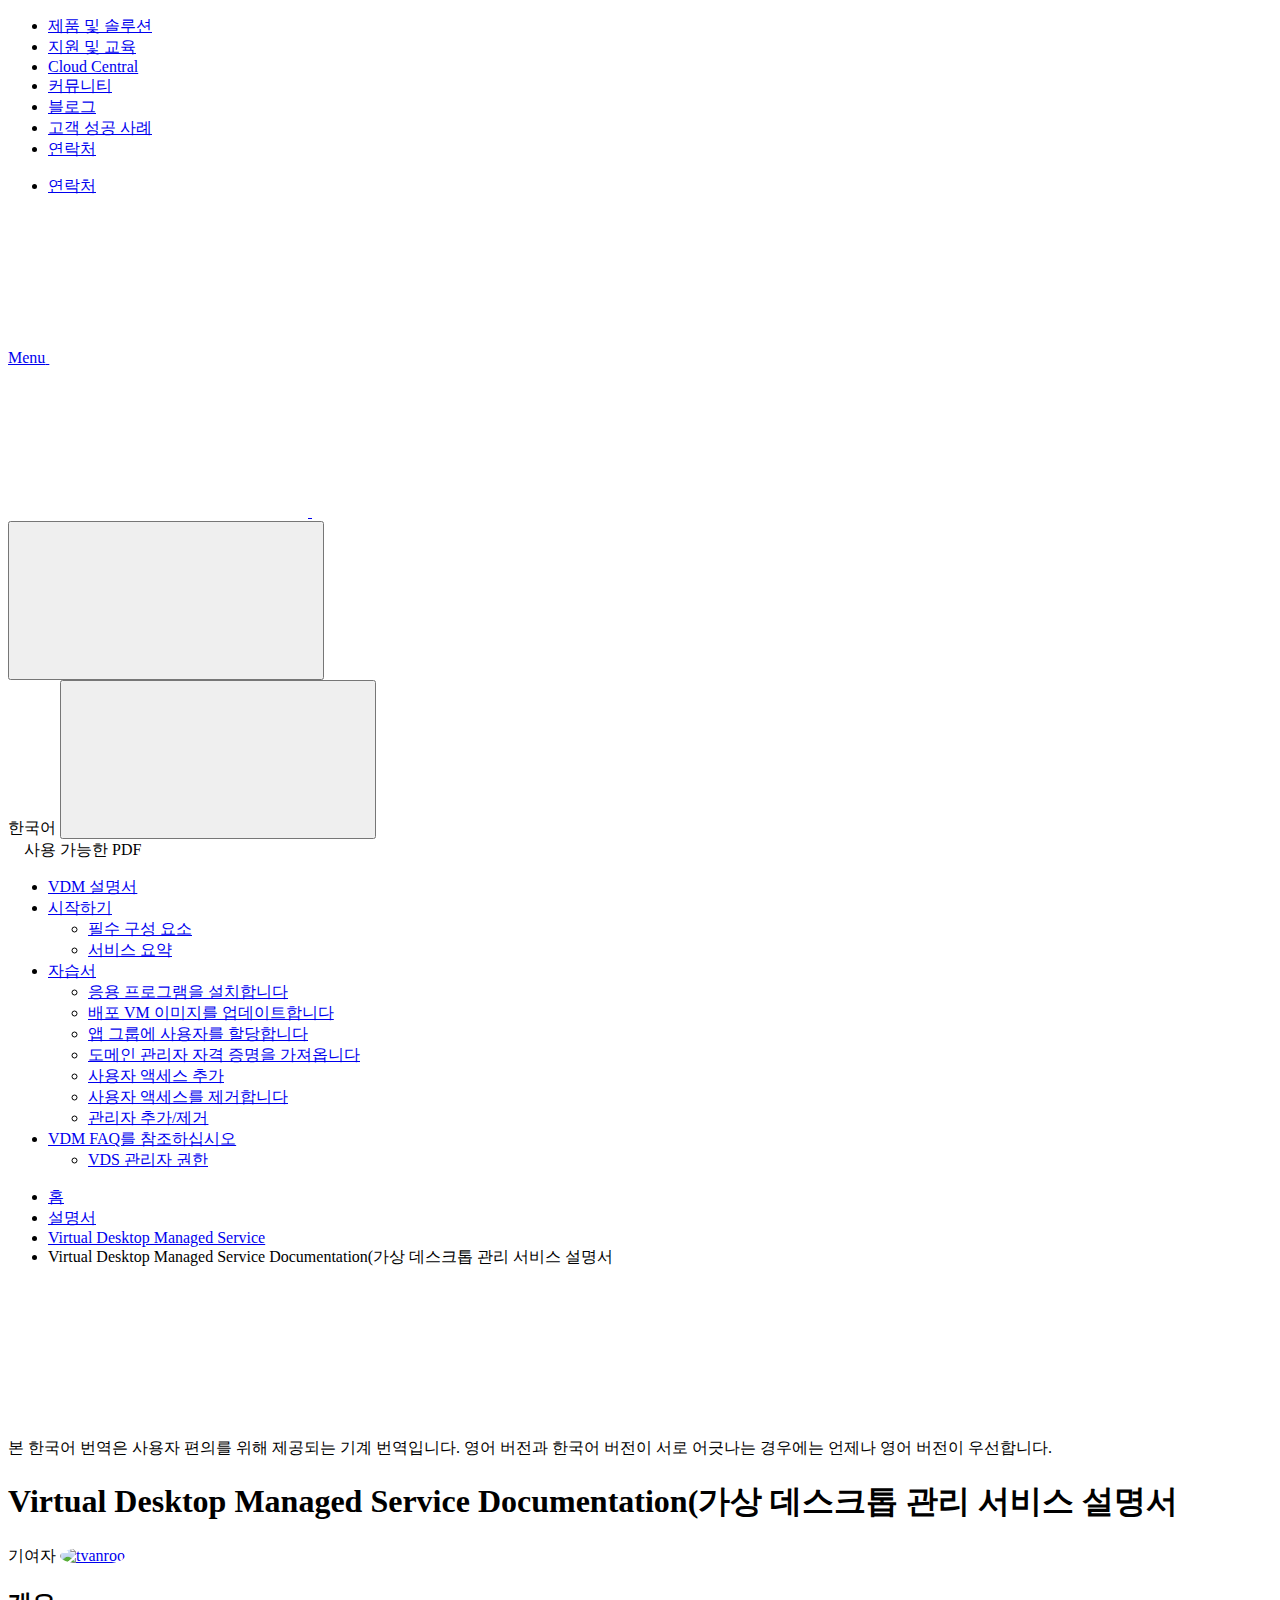
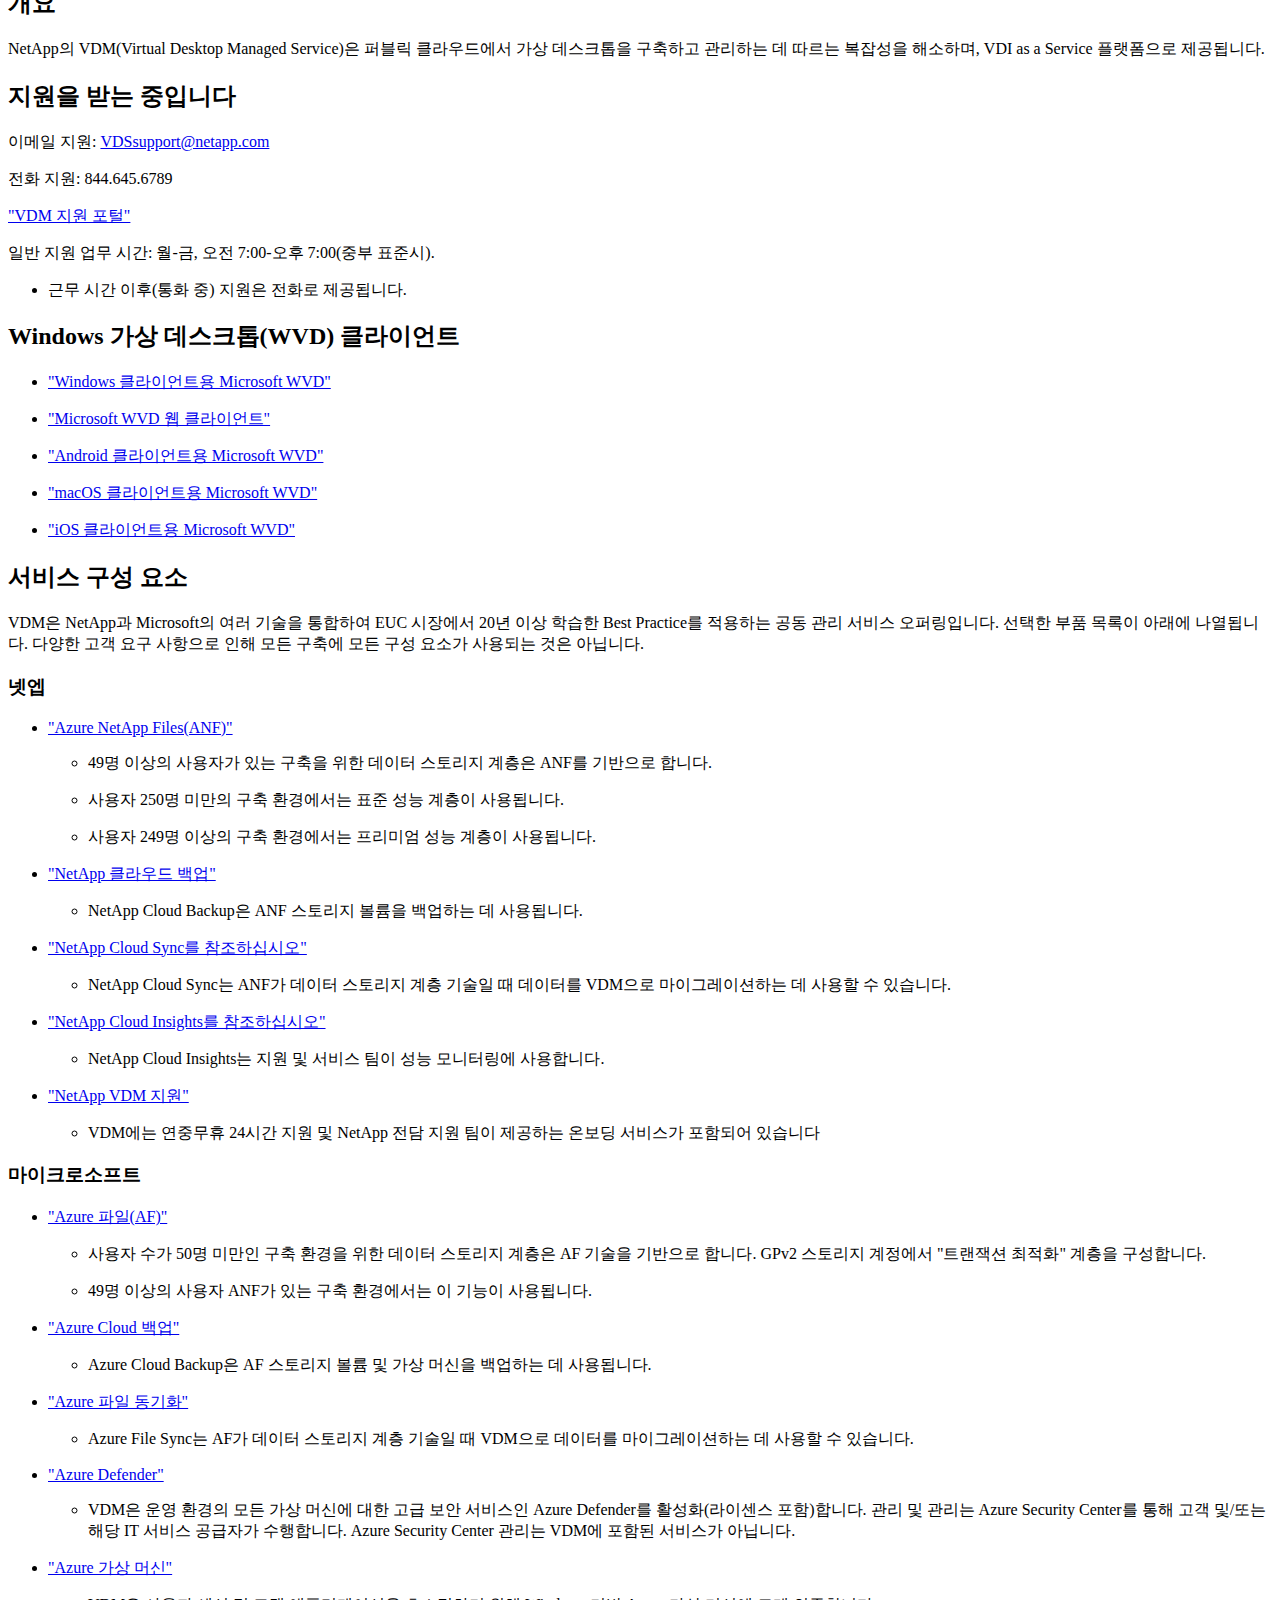
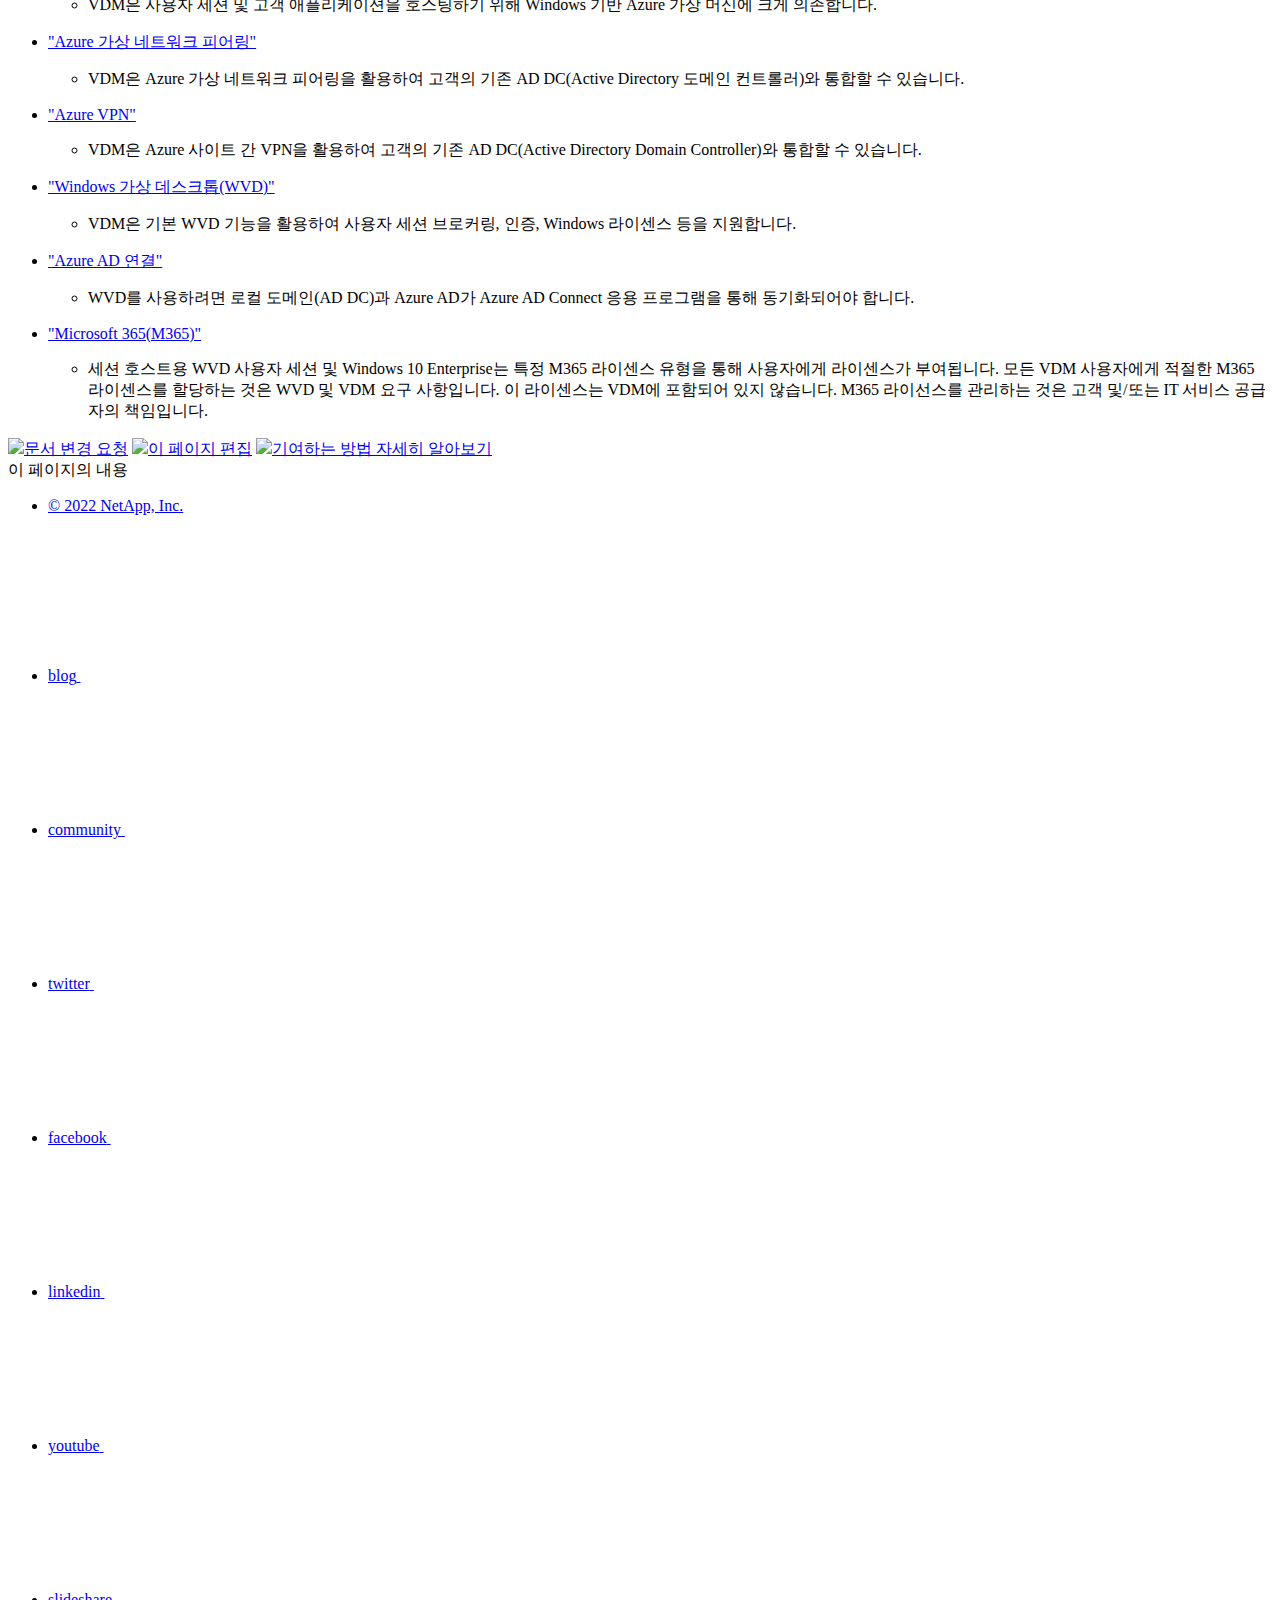
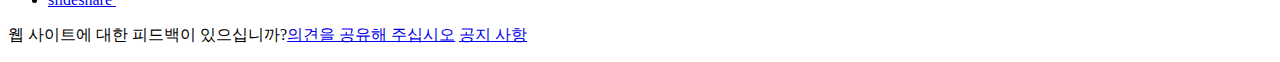
==== index.html @ 96efa442 "Deploying to gh-pages from  @ ea28df2114e7d9e3c652c4f19fd9a56fa7accb79 🚀" ====
<!DOCTYPE html>
<html lang="ko">
  <head class="at-element-marker">
  <title>Virtual Desktop Managed Service Documentation(가상 데스크톱 관리 서비스 설명서</title>
  <meta charset="utf-8">
  <meta http-equiv="x-ua-compatible" content="ie=edge,chrome=1">
  <meta http-equiv="language" content="en">
  <meta name="viewport" content="width=device-width, initial-scale=1">
  <meta property="og:title" content="Virtual Desktop Managed Service Documentation(가상 데스크톱 관리 서비스 설명서" />
	<meta property="og:type" content="website" />
	<meta property="og:url" content="https://docs.netapp.com/ko-kr/virtual-desktop-managed-service/index.html" />
	<meta property="og:description" content="Virtual Desktop Managed Service 설명서 포털에 오신 것을 환영합니다." />
  <meta property="og:image" content="https://docs.netapp.com/ko-kr/virtual-desktop-managed-service/images/logo-tophat-social.png" />
  <meta property="og:image:alt" content="NetApp Logo" />
  <meta name="format-detection" content="telephone=no">
  <meta http-equiv="Content-Type" content="text/html; charset=utf-8">
  <meta http-equiv="encoding" content="utf-8">
  <meta http-equiv="nss-type" content="Product Documentation"/>
  <meta http-equiv="nss-subtype" content="User Guide"/>
  
  <meta name="description" content="Virtual Desktop Managed Service 설명서 포털에 오신 것을 환영합니다.">
  <meta name="keywords" content=" ">
  
  

  <!-- Icons -->
  <link rel="icon" href="/ko-kr/virtual-desktop-managed-service/images/favicon.ico" type="image/x-icon">

  <!-- RSS Feed -->
  

  <!-- CSS Definitions: NetApp CSS should be defined after generic css -->

  <!-- Elastic Search -->
  <link rel="stylesheet" href="//cdn.jsdelivr.net/searchkit/0.10.0/theme.css">

  <!-- Controls AsciiDoctor Admonition Blocks -->
  <link rel="stylesheet" type="text/css" href="/ko-kr/virtual-desktop-managed-service/css/font-awesome.min.css">

  <!-- Controls the shadow effect for search dropdown menu -->
  <link rel="stylesheet" href="/ko-kr/virtual-desktop-managed-service/css/boxshadowproperties.css">

  <!-- NetApp CSS controls the technical content -->
  <link rel="stylesheet" type="text/css" href="/ko-kr/virtual-desktop-managed-service/css/netapp.css">

  <!-- WWW CSS Content -->
  <link rel="stylesheet" type="text/css" href="/ko-kr/virtual-desktop-managed-service/css/www-luci-dotcom.min.css">
  <link rel="stylesheet" type="text/css" href="/ko-kr/virtual-desktop-managed-service/css/www-netapp-dotcom.css">
  <link rel="stylesheet" href="/ko-kr/virtual-desktop-managed-service/css/www-netapp-library-critical.min.css" media="all" >
  <link rel="stylesheet" href="/ko-kr/virtual-desktop-managed-service/css/www-netapp-library-non-critical.min.css" as="style" onload="this.onload=null;this.rel='stylesheet'">
  <link rel="stylesheet" href="/ko-kr/virtual-desktop-managed-service/css/www-netapp-library-global-header-footer.min.css">

  <!-- NetApp IE Customizations -->
  <link rel="stylesheet" href='/ko-kr/virtual-desktop-managed-service/css/na-utility.css' type='text/css'>
  <link rel="stylesheet" href='/ko-kr/virtual-desktop-managed-service/css/na-sidebar.css' type='text/css'>
  <link rel='stylesheet' href='/ko-kr/virtual-desktop-managed-service/css/clouddocs.css' type='text/css'>
  <link rel='stylesheet' href='/ko-kr/virtual-desktop-managed-service/css/na-pagenav.css' type='text/css'>

  
  <link rel="stylesheet" href="/ko-kr/virtual-desktop-managed-service/css/landing-page.css" type="text/css">
  <link rel="stylesheet" href="/ko-kr/virtual-desktop-managed-service/css/tabbed-blocks.css" type="text/css">
  <link rel="stylesheet" href='/ko-kr/virtual-desktop-managed-service/css/product-family.css' type="text/css">
  

  
  <link rel='stylesheet' href='/ko-kr/virtual-desktop-managed-service/css/na-feature.css' type='text/css'>
  


  <script src="https://cdnjs.cloudflare.com/ajax/libs/jquery/2.1.4/jquery.min.js"></script>
  <script src="https://cdnjs.cloudflare.com/ajax/libs/jquery-cookie/1.4.1/jquery.cookie.min.js"></script>
  <!-- Used to import Promise for IE. Required for SearchKit -->
  <script src="https://cdnjs.cloudflare.com/ajax/libs/bluebird/3.3.5/bluebird.min.js"></script>
  
    <script src='/ko-kr/virtual-desktop-managed-service/js/na-search.js'></script>
  

  
  <script src='/ko-kr/virtual-desktop-managed-service/js/na-pagenav.js'></script>
  

  <link rel='stylesheet' href='/ko-kr/virtual-desktop-managed-service/css/prism.css' type='text/css'>
  <link rel='stylesheet' href='/ko-kr/virtual-desktop-managed-service/css/prism-netapp.css' type='text/css'>


  <script src='/ko-kr/virtual-desktop-managed-service/js/na-utility.js'></script>
  <script src='/ko-kr/virtual-desktop-managed-service/js/clouddocs.js'></script>
  <script>
  if (document.location.hostname === "docs.netapp.com") {
    var head = document.getElementsByTagName('head')[0];
    var adobe = document.createElement("script");
    adobe.type = "text/javascript";
    adobe.src = "//assets.adobedtm.com/60287eadf1ee/c284da483c83/launch-e9ff3acac59f.min.js";
    head.appendChild(adobe);
  }
  </script>
  <script src='/ko-kr/virtual-desktop-managed-service/js/jquery.navgoco.min.js'></script>
  <script src="https://maxcdn.bootstrapcdn.com/bootstrap/3.3.7/js/bootstrap.min.js" integrity="sha384-Tc5IQib027qvyjSMfHjOMaLkfuWVxZxUPnCJA7l2mCWNIpG9mGCD8wGNIcPD7Txa" crossorigin="anonymous"></script>
  <script src='/ko-kr/virtual-desktop-managed-service/js/toc.js'></script>
  <script src='/ko-kr/virtual-desktop-managed-service/js/customscripts.js'></script>

  <script>
      $(document).ready(function() {
          
          var collapseOnInit = true;
          

          var navSettings = {
              "caretHtml": '',
              "accordion": collapseOnInit,
              "openClass": 'active', // open
              "save": false, // leave false or nav highlighting doesn't work right
              "cookie": {
                  "name": 'navgoco',
                  "expires": false,
                  "path": '/'
              },
              "slide": {
                  "duration": 400,
                  "easing": 'swing'
              }
          };

          // Initialize navgoco with default options
          $("#mysidebar").navgoco(navSettings);
          

          $("#collapseAll").click(function(e) {
              e.preventDefault();
              $("#mysidebar").navgoco('toggle', false);
          });

          $("#expandAll").click(function(e) {
              e.preventDefault();
              $("#mysidebar").navgoco('toggle', true);
          });

      });

  </script>
  <script>
      $(document).ready(function() {
          $("#tg-sb-link").click(function() {
              $("#tg-sb-sidebar").toggle();
              $("#tg-sb-content").toggleClass('col-md-9');
              $("#tg-sb-content").toggleClass('col-md-12');
              $("#tg-sb-icon").toggleClass('fa-toggle-on');
              $("#tg-sb-icon").toggleClass('fa-toggle-off');
          });
      });
  </script><script async src="https://www.googletagmanager.com/gtag/js?id=UA-81697994-3"></script>
  <script>
  if (document.location.hostname === "docs.netapp.com") {
    window.dataLayer = window.dataLayer || [];
    function gtag(){dataLayer.push(arguments);}
    gtag('js', new Date());
    gtag('config', 'UA-81697994-3');
  }
  </script>
  <script src='/ko-kr/virtual-desktop-managed-service/js/version-dropdown.js'></script>
  <script src='/ko-kr/virtual-desktop-managed-service/js/product-family.js'></script>
  <script src='/ko-kr/virtual-desktop-managed-service/js/FileSaver.min.js'></script>
  <script src='/ko-kr/virtual-desktop-managed-service/js/jszip-utils.min.js'></script>
  <script src='/ko-kr/virtual-desktop-managed-service/js/jszip.min.js'></script>
  <script src='/ko-kr/virtual-desktop-managed-service/js/pdf-ux.js'></script>
</head>


  <body class role="document">
    <div id="page" class="n-off-canvas-menu">
      <div class="n-off-canvas-menu__menu"><!--TODO: Add offcanvas code --></div>
      <div class="n-off-canvas-menu__content-wrap">
        <header class="site-header" id="banner">
  <!-- Start top_hat -->
  <div class="n-top-hat">
    <div class="n-container">
      <div class="n-top-hat__cross-property-nav">
        <ul class="n-top-hat__list">
          <li class="n-top-hat__list-item">
            <a href="https://www.netapp.com/products-a-z/" class="n-top-hat__link">제품 및 솔루션</a>
          </li>
          <li class="n-top-hat__list-item">
            <a href="https://www.netapp.com/support-and-training/netapp-university/" class="n-top-hat__link">지원 및 교육</a>
          </li>
          <li class="n-top-hat__list-item">
            <a href="https://cloud.netapp.com" class="n-top-hat__link">Cloud Central</a>
          </li>
          <li class="n-top-hat__list-item">
            <a href="https://community.netapp.com/" class="n-top-hat__link">커뮤니티</a>
          </li>
          <li class="n-top-hat__list-item">
            <a href="https://blog.netapp.com/" class="n-top-hat__link">블로그</a>
          </li>
          <li class="n-top-hat__list-item">
            <a href="https://customers.netapp.com/en/" class="n-top-hat__link">고객 성공 사례</a>
          </li>
          <li class="n-top-hat__list-item">
            <a href="https://www.netapp.com/us/contact-us/index.aspx" target="_self" class="n-top-hat__link" data-ntap-ui="contact-us">연락처</a>
          </li>
        </ul>
      </div>
      <div class="n-top-hat__utils">
        <ul class="n-top-hat__list">
          <li class="n-top-hat__list-item">
            <a href="https://www.netapp.com/us/contact-us/index.aspx" target="_self" class="n-top-hat__link" data-ntap-ui="contact-us">연락처</a>
          </li>
        </ul>
      </div>
    </div>
  </div>
  <!-- End top_hat -->

  <!-- Start property bar -->
  <style>
    .n-property-navigation-bar__menus--desktop-experience .n-menu--mega__default-content__heading span {
    color: #34B0FF;
    }
  </style>
  <div class="n-property-bar " data-ntap-ui="sticky-nav">
    <div class="n-property-bar__inner-wrap">
      <div class="n-property-bar__menu-toggle">
        <a href="#" class="n-property-bar__menu-toggle-link">
          <span class="n-property-bar__menu-toggle-text">Menu</span>
          <svg class="n-icon-bars n-property-bar__menu-toggle-icon" aria-labelledby="title">
            <title>bars</title>
            <use xlink:href="/ko-kr/virtual-desktop-managed-service/common/svg/sprite.svg#bars"></use>
          </svg>
        </a>
      </div>
      <div class="n-property-bar__property-mark ">
        <a href="https://www.netapp.com" class="n-property-bar__property-link">
          <div class="n-property-bar__logo">
            <svg class="n-icon-netapp-mark n-icon-netapp-mark n-property-bar__netapp-mark-icon" aria-labelledby="title">
              <title>netapp-mark</title>
              <use xlink:href="/ko-kr/virtual-desktop-managed-service/common/svg/sprite.svg#netapp-mark"></use>
            </svg>
            <svg class="n-icon-netapp-logo n-property-bar__logo-svg" aria-labelledby="title">
              <title>netapp-logo</title>
              <use xlink:href="/ko-kr/virtual-desktop-managed-service/common/svg/sprite.svg#netapp-logo"></use>
            </svg>
          </div>
        </a>
      </div>

      
      <div class="search-property-bar">
        <div id="search-demo-container" class="searchbox n-property-bar__search">
          <div id="react-search" 
          data-search-html="/ko-kr/virtual-desktop-managed-service/search.html"
          data-type="widget" 
          data-placeholder="설명서 검색" 
          data-no-results-found="{query}에 대한 결과를 찾을 수 없음" 
          data-did-you-mean="{suggestion}을(를) 검색해보십시오." 
          data-no-results-found-did-you-mean="{query}에 대한 결과를 찾을 수 없습니다. {suggestion}을(를) 검색하려 하셨습니까?" 
          data-results-found="{hitCount}개의 결과를 찾음"  
          data-sk-es-pf-indexes=""></div>
          <button class="n-property-bar__search-toggle-button" type="button">
            <svg class="n-icon-search n-property-bar__search-toggle-button-icon" aria-labelledby="title">
              <title>search</title>
              <use xmlns:xlink="http://www.w3.org/1999/xlink" xlink:href="/ko-kr/virtual-desktop-managed-service/common/svg/sprite.svg#search"></use>
            </svg>
          </button>
        </div>
      </div>
      
    </div>
  </div>
  <div class="n-property-bar__toolbar">
    <!-- Start Language Selector --><div id="ie-i18n" class="n-property-bar__lang-selector">
      <div id="ie-i18n-menu">
      <span class="ie-i18n-lang">한국어</span>
        <button class="ie-i18n-icon-container" type="button">
          <svg class="n-globe__icon" aria-labelledby="title">
            <title>globe</title>
            <use xmlns:xlink="http://www.w3.org/1999/xlink" xlink:href="/ko-kr/virtual-desktop-managed-service/common/svg/sprite.svg#globe"></use>
          </svg>
        </button>
      </div>
      <div id="n-property-navigation-bar__menu--language-selector" class="ie-i18n-results-container n-menu n-menu--v3 n-menu--is-active" style="display: none;">
        <div class="n-language-selector-menu">
          <ul class="n-menu__list">
            <li class="n-menu__list-column">
              <ul class="n-menu__list"><li class="n-menu__list-item n-menu__list-item--level-1">
                  <a href="https://docs.netapp.com/ko-kr/virtual-desktop-managed-service/index.html" class="n-menu__header-text"><span translate="no" class="notranslate">한국어</span></a>
                </li><li class="n-menu__list-item n-menu__list-item--level-1">
                  <a href="https://docs.netapp.com/us-en/virtual-desktop-managed-service/index.html" class="n-menu__header-text"><span translate="no" class="notranslate">English</span></a>
                </li><li class="n-menu__list-item n-menu__list-item--level-1">
                  <a href="https://docs.netapp.com/ja-jp/virtual-desktop-managed-service/index.html" class="n-menu__header-text"><span translate="no" class="notranslate">日本語</span></a>
                </li><li class="n-menu__list-item n-menu__list-item--level-1">
                  <a href="https://docs.netapp.com/zh-cn/virtual-desktop-managed-service/index.html" class="n-menu__header-text"><span translate="no" class="notranslate">简体中文</span></a>
                </li></ul>
            </li>
          </ul>
        </div>
      </div>
    </div><!-- End Language Selector -->

    <div class="n-property-bar__cta"></div>
  </div>
  <script>
    $(function(){
        var currentLocalization = $('html').attr('lang');

        var localizationsDictionary = {
            "en-CA" : "https://www.netapp.com/search/index.aspx?for_cr=canada&",
            "en-IN" : "https://www.netapp.com/search/index.aspx?for_cr=india&",
            "nl-NL" : "https://www.netapp.com/search/index.aspx?for_cr=netherlands&",
            "ru-RU" : "https://www.netapp.com/search/index.aspx?for_cr=russia&",
            "sv-SE" : "https://www.netapp.com/search/index.aspx?for_cr=sweden&",
            "it-IT" : "https://www.netapp.com/search/index.aspx?for_cr=italy&",
            "he-IL" : "https://www.netapp.com/search/index.aspx?for_cr=israel&",
            "ko-KR" : "https://www.netapp.com/search/index.aspx?for_cr=korea&",
            "zh-TW" : "https://www.netapp.com/search/index.aspx?for_cr=taiwan&",
            "en-GB" : "https://www.netapp.com/search/index.aspx?for_cr=unitedkingdom&",
            "en-SG" : "https://www.netapp.com/search/index.aspx?for_cr=asean&",
            "en-AU" : "https://www.netapp.com/search/index.aspx?for_cr=australia&",
            "pt-BR" : "https://www.netapp.com/search/index.aspx?for_cr=brasil&",
            "de-CH" : "https://www.netapp.com/search/index.aspx?for_cr=switzerland&",
            "es-MX" : "https://www.netapp.com/search/index.aspx?for_cr=mexico&"
        };

        if($('html').hasClass('ntap-whitelisted') && localizationsDictionary.hasOwnProperty(currentLocalization)) {
            $('.n-property-bar__property-link').attr('href', '/');
        }
    });
  </script>
  <!-- End property bar -->
</header>


        <main id="n-main-content" class="n-main-content">
          <!-- Start Documentation Content -->
<div class="ie-main">
  <!-- Sidebar Column -->
  
  <div class="col-md-3" id="sidebar-height">
      <div class="n-pdf-header">
  <a id="toggleButtonPdf" class="n-pdf-button" type="button">
    <img src="/ko-kr/virtual-desktop-managed-service/images/pdf.png" width="16" height="16"/>사용 가능한 PDF<span>
    </span>
  </a>
</div>
<div class="n-pdf-body-container">
  <ul id="toggleContainerPdf" class="n-pdf-body" style="display:none;"><li class="pdf-ux-container">
        <a target="_blank" href="/ko-kr/virtual-desktop-managed-service/pdfs/fullsite-sidebar/Virtual_Desktop_Managed_Service_Documentation_가상_데스크톱_관리_서비스_설명서.pdf" >
          <img src="/ko-kr/virtual-desktop-managed-service/images/pdf.png" width="16" height="16"/>이 문서 사이트의 PDF</a>
    <ul class="subfolders" style="display:none;"><li class="active pdf-hide">
  <a target="_blank" href="/ko-kr/virtual-desktop-managed-service/pdfs/pages/index.pdf" >
    <img src="/ko-kr/virtual-desktop-managed-service/images/pdf.png" width="16" height="16"/>
    PDF of this page
  </a>
</li>

</ul>
  



    
      <ul class="subfolders" style="display:none;">
        <li class="pdf-ux-container">
          <a target="_blank" 
            
              href="/ko-kr/virtual-desktop-managed-service/pdfs/sidebar/시작하기.pdf" 
            
          >
            <img src="/ko-kr/virtual-desktop-managed-service/images/pdf.png" width="16" height="16"/>
            시작하기
          </a>
          





          
        </li>
      </ul>
    

  



    
      <ul class="subfolders" style="display:none;">
        <li class="pdf-ux-container">
          <a target="_blank" 
            
              href="/ko-kr/virtual-desktop-managed-service/pdfs/sidebar/자습서.pdf" 
            
          >
            <img src="/ko-kr/virtual-desktop-managed-service/images/pdf.png" width="16" height="16"/>
            자습서
          </a>
          















          
        </li>
      </ul>
    

  



    
      <ul class="subfolders" style="display:none;">
        <li class="pdf-ux-container">
          <a target="_blank" 
            
              href="/ko-kr/virtual-desktop-managed-service/pdfs/sidebar/VDM_FAQ를_참조하십시오.pdf" 
            
          >
            <img src="/ko-kr/virtual-desktop-managed-service/images/pdf.png" width="16" height="16"/>
            VDM FAQ를 참조하십시오
          </a>
          



          
        </li>
      </ul>
    

  


</li></ul>
  <div class="zip-pdf-link-container" style="display: none;">   
    <a href="#" id="zipPdf">
      <img src="/ko-kr/virtual-desktop-managed-service/images/pdf-zip.png" width="16" height="16"/>
      <pre>별도의 PDF 문서 모음<span class="zip-size"></span></pre>
    </a><div id="zip-link-popup" class="hide">
    <div class="inner-modal">
        <div class="downloading-progress">
            <div class="spinner"></div>
            <h1>Creating your file...</h1>
            <div>This may take a few minutes. Thanks for your patience.</div>
            <button class="cancel-download-btn" type="button">Cancel</button>
        </div>
        <div class="download-complete hide">
            <div class="done-icon">
                <svg xmlns="http://www.w3.org/2000/svg" width="24" height="24" viewBox="0 0 24 24"><path d="M20.285 2l-11.285 11.567-5.286-5.011-3.714 3.716 9 8.728 15-15.285z"/></svg>
            </div>
            <div>Your file is ready</div>
            <button class="cancel-download-btn" type="button">OK</button>
        </div>
    </div>
</div>
<script>
    $(".cancel-download-btn").click(function(){
        $("#zip-link-popup").addClass("hide");
        $("#zip-link-popup .downloading-progress").removeClass("hide");
        $("#zip-link-popup .download-complete").addClass("hide");
    });
</script></div>
</div>
<script>
  $("#toggleContainerPdf li.active:last-child").parents('ul.subfolders').toggle('display');
  $("#toggleButtonPdf").click(function () {
    $("#toggleContainerPdf").toggle('display');
    $(".n-pdf-body-container .zip-pdf-link-container").toggle('display');
  });
</script><div class="sidebar-nav-container">
  <ul id="mysidebar" class="nav"><li class="  active "><a class="na-navbar-padding" href="/ko-kr/virtual-desktop-managed-service/index.html">
        VDM 설명서
      </a></li><li class="subfolders "><a href="#">
        <div class="na-navbar-padding"> 시작하기</div>
      </a>
      <ul><li class=" "><a class="na-navbar-padding" href="/ko-kr/virtual-desktop-managed-service/serviceoffering.prerequisites.html">
        필수 구성 요소
      </a></li><li class=" "><a class="na-navbar-padding" href="/ko-kr/virtual-desktop-managed-service/serviceoffering.servicesummary.html">
        서비스 요약
      </a></li></ul></li><li class="subfolders "><a href="#">
        <div class="na-navbar-padding"> 자습서</div>
      </a>
      <ul><li class=" "><a class="na-navbar-padding" href="/ko-kr/virtual-desktop-managed-service/applications.installapplications.html">
        응용 프로그램을 설치합니다
      </a></li><li class=" "><a class="na-navbar-padding" href="/ko-kr/virtual-desktop-managed-service/images.updateimages.html">
        배포 VM 이미지를 업데이트합니다
      </a></li><li class=" "><a class="na-navbar-padding" href="/ko-kr/virtual-desktop-managed-service/users.assigntoappgroup.html">
        앱 그룹에 사용자를 할당합니다
      </a></li><li class=" "><a class="na-navbar-padding" href="/ko-kr/virtual-desktop-managed-service/administration.pam.html">
        도메인 관리자 자격 증명을 가져옵니다
      </a></li><li class=" "><a class="na-navbar-padding" href="/ko-kr/virtual-desktop-managed-service/users.add.html">
        사용자 액세스 추가
      </a></li><li class=" "><a class="na-navbar-padding" href="/ko-kr/virtual-desktop-managed-service/users.remove.html">
        사용자 액세스를 제거합니다
      </a></li><li class=" "><a class="na-navbar-padding" href="/ko-kr/virtual-desktop-managed-service/administration.addremoveadmins.html">
        관리자 추가/제거
      </a></li></ul></li><li class="subfolders "><a href="#">
        <div class="na-navbar-padding"> VDM FAQ를 참조하십시오</div>
      </a>
      <ul><li class=" "><a class="na-navbar-padding" href="/ko-kr/virtual-desktop-managed-service/FAQ.vdsadminpermissions.html">
        VDS 관리자 권한
      </a></li></ul></li></ul>
</div>
<script>
  window.onscroll = () => {
    const value = -40 - (document.body.scrollHeight - (window.innerHeight + document.scrollingElement.scrollTop));
    
    document.getElementById("sidebar-height").style.bottom = Math.max(0,value) + "px";
};
</script>
<!-- this highlights the active parent class in the navgoco sidebar. this is critical so that the parent expands when you're viewing a page. This must appear below the sidebar code above. Otherwise, if placed inside customscripts.js, the script runs before the sidebar code runs and the class never gets inserted.-->
<script>$("li.active").parents('li').toggleClass("active");</script>

  </div>
  

  <div class="ie-content-pane n-doc__component-detail-content n-doc__component-detail-content--show-code">
    <!-- Begin of page container -->
    <article class="page-content">
      <div class="ie-utility">
  <div class="ie-menu">
    <div class="n-breadcrumb">
      <ul class="n-breadcrumb__list">
        <li class="n-breadcrumb__list-item">
          <a href="https://www.netapp.com">홈</a>
        </li>
        <li class="n-breadcrumb__list-item">
          <a href="https://docs.netapp.com">설명서</a>
        </li>
        

        <li class="n-breadcrumb__list-item">
          <a href="/ko-kr/virtual-desktop-managed-service/">Virtual&nbsp;Desktop&nbsp;Managed&nbsp;Service</a>
        </li>
        <li class="n-breadcrumb__list-item">
          Virtual Desktop Managed Service Documentation(가상 데스크톱 관리 서비스 설명서
        </li>
      </ul>
    </div>
    <div style="clear: both"></div><!-- Main needs to have height -->
  </div>
</div>

      <div class="ie-nmt-disclaimer">
  <span>
    <div class="ie-nmt-disclaimer-container">
      <div class="ie-nmt-disclaimer-icon">
        <svg class="luci-icon" aria-hidden="true">
          <use xlink:href="/ko-kr/virtual-desktop-managed-service/common/svg/sprite.svg#circle-info">
        </svg>
      </div>
      <div class="ie-nmt-disclaimer-content">
        <span> 본 한국어 번역은 사용자 편의를 위해 제공되는 기계 번역입니다. 영어 버전과 한국어 버전이 서로 어긋나는 경우에는 언제나 영어 버전이 우선합니다. </span>
      </div>
      <div style="clear:both;"></div>
    </div>
  </span>
</div><div class="n-doc__component-detail-heading-wrap">
  <h1 class="n-doc__component-detail-heading">Virtual Desktop Managed Service Documentation(가상 데스크톱 관리 서비스 설명서</h1>
</div>


<p class="page-details">
  

<span>기여자
  <a target="_blank" href="https://github.com/tvanroo">
    <img  class="avatar avatar-small"
          alt="tvanroo"
          width="20" height="20"
          src="https://avatars.githubusercontent.com/u/29737083?v=4"
          style="border-radius: 50%;"/>
  </a>
  
</span>


</p>


<div class="sect1">
<h2 id="개요">개요</h2>
<div class="sectionbody">
<div class="paragraph">
<p>NetApp의 VDM(Virtual Desktop Managed Service)은 퍼블릭 클라우드에서 가상 데스크톱을 구축하고 관리하는 데 따르는 복잡성을 해소하며, VDI as a Service 플랫폼으로 제공됩니다.</p>
</div>
</div>
</div>
<div class="sect1">
<h2 id="지원을-받는-중입니다">지원을 받는 중입니다</h2>
<div class="sectionbody">
<div class="paragraph">
<p>이메일 지원: <a href="mailto:VDSsupport@netapp.com">VDSsupport@netapp.com</a></p>
</div>
<div class="paragraph">
<p>전화 지원: 844.645.6789</p>
</div>
<div class="paragraph">
<p><a href="https://cloudjumper.zendesk.com">"VDM 지원 포털"</a></p>
</div>
<div class="paragraph">
<p>일반 지원 업무 시간: 월-금, 오전 7:00-오후 7:00(중부 표준시).</p>
</div>
<div class="ulist">
<ul>
<li>
<p>근무 시간 이후(통화 중) 지원은 전화로 제공됩니다.</p>
</li>
</ul>
</div>
</div>
</div>
<div class="sect1">
<h2 id="windows-가상-데스크톱wvd-클라이언트">Windows 가상 데스크톱(WVD) 클라이언트</h2>
<div class="sectionbody">
<div class="ulist">
<ul>
<li>
<p><a href="https://docs.microsoft.com/en-us/azure/virtual-desktop/connect-windows-7-10">"Windows 클라이언트용 Microsoft WVD"</a></p>
</li>
<li>
<p><a href="https://docs.microsoft.com/en-us/azure/virtual-desktop/connect-web">"Microsoft WVD 웹 클라이언트"</a></p>
</li>
<li>
<p><a href="https://docs.microsoft.com/en-us/azure/virtual-desktop/connect-android">"Android 클라이언트용 Microsoft WVD"</a></p>
</li>
<li>
<p><a href="https://docs.microsoft.com/en-us/azure/virtual-desktop/connect-macos">"macOS 클라이언트용 Microsoft WVD"</a></p>
</li>
<li>
<p><a href="https://docs.microsoft.com/en-us/azure/virtual-desktop/connect-ios">"iOS 클라이언트용 Microsoft WVD"</a></p>
</li>
</ul>
</div>
</div>
</div>
<div class="sect1">
<h2 id="서비스-구성-요소">서비스 구성 요소</h2>
<div class="sectionbody">
<div class="paragraph">
<p>VDM은 NetApp과 Microsoft의 여러 기술을 통합하여 EUC 시장에서 20년 이상 학습한 Best Practice를 적용하는 공동 관리 서비스 오퍼링입니다. 선택한 부품 목록이 아래에 나열됩니다. 다양한 고객 요구 사항으로 인해 모든 구축에 모든 구성 요소가 사용되는 것은 아닙니다.</p>
</div>
<div class="sect2">
<h3 id="넷엡">넷엡</h3>
<div class="ulist">
<ul>
<li>
<p><a href="https://azure.microsoft.com/en-us/services/netapp/">"Azure NetApp Files(ANF)"</a></p>
<div class="ulist">
<ul>
<li>
<p>49명 이상의 사용자가 있는 구축을 위한 데이터 스토리지 계층은 ANF를 기반으로 합니다.</p>
</li>
<li>
<p>사용자 250명 미만의 구축 환경에서는 표준 성능 계층이 사용됩니다.</p>
</li>
<li>
<p>사용자 249명 이상의 구축 환경에서는 프리미엄 성능 계층이 사용됩니다.</p>
</li>
</ul>
</div>
</li>
<li>
<p><a href="https://cloud.netapp.com/cloud-backup">"NetApp 클라우드 백업"</a></p>
<div class="ulist">
<ul>
<li>
<p>NetApp Cloud Backup은 ANF 스토리지 볼륨을 백업하는 데 사용됩니다.</p>
</li>
</ul>
</div>
</li>
<li>
<p><a href="https://cloud.netapp.com/cloud-sync-service">"NetApp Cloud Sync를 참조하십시오"</a></p>
<div class="ulist">
<ul>
<li>
<p>NetApp Cloud Sync는 ANF가 데이터 스토리지 계층 기술일 때 데이터를 VDM으로 마이그레이션하는 데 사용할 수 있습니다.</p>
</li>
</ul>
</div>
</li>
<li>
<p><a href="https://cloud.netapp.com/cloud-insights">"NetApp Cloud Insights를 참조하십시오"</a></p>
<div class="ulist">
<ul>
<li>
<p>NetApp Cloud Insights는 지원 및 서비스 팀이 성능 모니터링에 사용합니다.</p>
</li>
</ul>
</div>
</li>
<li>
<p><a href="https://cloudjumper.zendesk.com">"NetApp VDM 지원"</a></p>
<div class="ulist">
<ul>
<li>
<p>VDM에는 연중무휴 24시간 지원 및 NetApp 전담 지원 팀이 제공하는 온보딩 서비스가 포함되어 있습니다</p>
</li>
</ul>
</div>
</li>
</ul>
</div>
</div>
<div class="sect2">
<h3 id="마이크로소프트">마이크로소프트</h3>
<div class="ulist">
<ul>
<li>
<p><a href="https://docs.microsoft.com/en-us/azure/storage/files/storage-files-scale-targets#storage-account-scale-targets">"Azure 파일(AF)"</a></p>
<div class="ulist">
<ul>
<li>
<p>사용자 수가 50명 미만인 구축 환경을 위한 데이터 스토리지 계층은 AF 기술을 기반으로 합니다. GPv2 스토리지 계정에서 "트랜잭션 최적화" 계층을 구성합니다.</p>
</li>
<li>
<p>49명 이상의 사용자 ANF가 있는 구축 환경에서는 이 기능이 사용됩니다.</p>
</li>
</ul>
</div>
</li>
<li>
<p><a href="https://azure.microsoft.com/en-us/services/backup/">"Azure Cloud 백업"</a></p>
<div class="ulist">
<ul>
<li>
<p>Azure Cloud Backup은 AF 스토리지 볼륨 및 가상 머신을 백업하는 데 사용됩니다.</p>
</li>
</ul>
</div>
</li>
<li>
<p><a href="https://docs.microsoft.com/en-us/azure/storage/files/storage-sync-files-planning">"Azure 파일 동기화"</a></p>
<div class="ulist">
<ul>
<li>
<p>Azure File Sync는 AF가 데이터 스토리지 계층 기술일 때 VDM으로 데이터를 마이그레이션하는 데 사용할 수 있습니다.</p>
</li>
</ul>
</div>
</li>
<li>
<p><a href="https://azure.microsoft.com/en-us/services/azure-defender/">"Azure Defender"</a></p>
<div class="ulist">
<ul>
<li>
<p>VDM은 운영 환경의 모든 가상 머신에 대한 고급 보안 서비스인 Azure Defender를 활성화(라이센스 포함)합니다. 관리 및 관리는 Azure Security Center를 통해 고객 및/또는 해당 IT 서비스 공급자가 수행합니다. Azure Security Center 관리는 VDM에 포함된 서비스가 아닙니다.</p>
</li>
</ul>
</div>
</li>
<li>
<p><a href="https://azure.microsoft.com/en-us/services/virtual-machines/windows/">"Azure 가상 머신"</a></p>
<div class="ulist">
<ul>
<li>
<p>VDM은 사용자 세션 및 고객 애플리케이션을 호스팅하기 위해 Windows 기반 Azure 가상 머신에 크게 의존합니다.</p>
</li>
</ul>
</div>
</li>
<li>
<p><a href="https://docs.microsoft.com/en-us/azure/virtual-network/virtual-network-peering-overview">"Azure 가상 네트워크 피어링"</a></p>
<div class="ulist">
<ul>
<li>
<p>VDM은 Azure 가상 네트워크 피어링을 활용하여 고객의 기존 AD DC(Active Directory 도메인 컨트롤러)와 통합할 수 있습니다.</p>
</li>
</ul>
</div>
</li>
<li>
<p><a href="https://docs.microsoft.com/en-us/azure/vpn-gateway/vpn-gateway-about-vpngateways">"Azure VPN"</a></p>
<div class="ulist">
<ul>
<li>
<p>VDM은 Azure 사이트 간 VPN을 활용하여 고객의 기존 AD DC(Active Directory Domain Controller)와 통합할 수 있습니다.</p>
</li>
</ul>
</div>
</li>
<li>
<p><a href="https://docs.microsoft.com/en-us/azure/virtual-desktop/overview">"Windows 가상 데스크톱(WVD)"</a></p>
<div class="ulist">
<ul>
<li>
<p>VDM은 기본 WVD 기능을 활용하여 사용자 세션 브로커링, 인증, Windows 라이센스 등을 지원합니다.</p>
</li>
</ul>
</div>
</li>
<li>
<p><a href="https://docs.microsoft.com/en-us/azure/active-directory/hybrid/whatis-azure-ad-connect">"Azure AD 연결"</a></p>
<div class="ulist">
<ul>
<li>
<p>WVD를 사용하려면 로컬 도메인(AD DC)과 Azure AD가 Azure AD Connect 응용 프로그램을 통해 동기화되어야 합니다.</p>
</li>
</ul>
</div>
</li>
<li>
<p><a href="https://azure.microsoft.com/en-us/pricing/details/virtual-desktop/">"Microsoft 365(M365)"</a></p>
<div class="ulist">
<ul>
<li>
<p>세션 호스트용 WVD 사용자 세션 및 Windows 10 Enterprise는 특정 M365 라이센스 유형을 통해 사용자에게 라이센스가 부여됩니다. 모든 VDM 사용자에게 적절한 M365 라이센스를 할당하는 것은 WVD 및 VDM 요구 사항입니다. 이 라이센스는 VDM에 포함되어 있지 않습니다. M365 라이선스를 관리하는 것은 고객 및/또는 IT 서비스 공급자의 책임입니다.</p>
</li>
</ul>
</div>
</li>
</ul>
</div>
</div>
</div>
</div>

    </article>
    <!-- Page Container -->
  </div>

  
  <!-- Start Page Toolbar -->
  <div class="page-nav-toolbar">
    <div id="version-dropdown"></div>
    <div class="page-nav-contribute"  >
      <a target="_blank" href="https://github.com/NetAppDocs/virtual-desktop-managed-service/issues/new?body=Page%3A%20[Virtual Desktop Managed Service Documentation(가상 데스크톱 관리 서비스 설명서](https://docs.netapp.com/ko-kr/virtual-desktop-managed-service/index.html)" class="page-nav-contribute-link" role="button"><img src="/ko-kr/virtual-desktop-managed-service/images/discuss-sm.svg" class="github-icon" />문서 변경 요청</a>
      <a target="_blank" href="https://github.com/NetAppDocs/virtual-desktop-managed-service/blob/main/index.adoc" class="page-nav-contribute-link" role="button"><img src="/ko-kr/virtual-desktop-managed-service/images/edit-sm.svg" class="github-icon" />이 페이지 편집</a>
      <a target="_blank" href="https://docs.netapp.com/us-en/contribute/" class="page-nav-contribute-link"  ><img src="/ko-kr/virtual-desktop-managed-service/images/article-sm.svg" class="github-icon" />기여하는 방법 자세히 알아보기</a>
    </div>
    <div class="page-nav-container">
      <nav class="page-nav-fixed">
        <div class="page-nav-title">이 페이지의 내용</div>
        <div class="page-nav-links">
          <ul class="page-nav-inner" id="page-menu"></ul>
        </div>
      </nav>
    </div>
  </div>
  
  <div style="clear: both"></div><!-- Main needs to have height -->
</div>

        </main>

        <footer class="n-footer">
  <div class="n-footer__bottom">
    <div class="n-container">
      <div class="n-footer__bottom-left">

        <div class="n-footer__copyright">
          <ul class="n-footer__copyright-list">
            <li class="n-footer__copyright-link">
            <a href="https://www.netapp.com/us/legal/copyright.aspx">© 2022 NetApp, Inc.</a>
            </li>

</ul>
</div>
<div class="n-footer__social-links">
<ul class="n-footer__social-link-list">
<li class="n-footer__social-link-list-item">
<a class="n-footer__social-link" data-ntap-social="follow-blog" href="https://blog.netapp.com" target="_blank" title="blog" alt="blog">
<span class="n-footer__social-link-text">blog</span>
<svg class="n-icon-blog n-footer__social-link-icon" aria-labelledby="title">
  <title>blog@</title>
  <use xmlns:xlink="http://www.w3.org/1999/xlink" xlink:href="/ko-kr/virtual-desktop-managed-service/common/svg/sprite.svg#blog"></use>
</svg>

</a>
</li>
<li class="n-footer__social-link-list-item">
<a class="n-footer__social-link" data-ntap-social="follow-community" href="https://community.netapp.com/" target="_blank" title="community" alt="community">
<span class="n-footer__social-link-text">community</span>
<svg class="n-icon-community n-footer__social-link-icon" aria-labelledby="title">
<title>community@</title>
<use xmlns:xlink="http://www.w3.org/1999/xlink" xlink:href="/ko-kr/virtual-desktop-managed-service/common/svg/sprite.svg#comments"></use>
</svg>

</a>
</li>
<li class="n-footer__social-link-list-item">
<a class="n-footer__social-link" data-ntap-social="follow-twitter" href="https://twitter.com/netapp" target="_blank" title="twitter" alt="twitter">
<span class="n-footer__social-link-text">twitter</span>
<svg class="n-icon-twitter n-footer__social-link-icon" aria-labelledby="title">
<title>twitter@</title>
<use xmlns:xlink="http://www.w3.org/1999/xlink" xlink:href="/ko-kr/virtual-desktop-managed-service/common/svg/sprite.svg#twitter"></use>
</svg>

</a>
</li>
<li class="n-footer__social-link-list-item">
<a class="n-footer__social-link" data-ntap-social="follow-facebook" href="https://www.facebook.com/NetApp" target="_blank" title="facebook" alt="facebook">
<span class="n-footer__social-link-text">facebook</span>
<svg class="n-icon-facebook n-footer__social-link-icon" aria-labelledby="title">
<title>facebook@</title>
<use xmlns:xlink="http://www.w3.org/1999/xlink" xlink:href="/ko-kr/virtual-desktop-managed-service/common/svg/sprite.svg#facebook"></use>
</svg>

</a>
</li>
<li class="n-footer__social-link-list-item">
<a class="n-footer__social-link" data-ntap-social="follow-linkedin" href="https://www.linkedin.com/company/netapp" target="_blank" title="linkedin" alt="linkedin">
<span class="n-footer__social-link-text">linkedin</span>
<svg class="n-icon-linkedin n-footer__social-link-icon" aria-labelledby="title">
<title>linkedin@</title>
<use xmlns:xlink="http://www.w3.org/1999/xlink" xlink:href="/ko-kr/virtual-desktop-managed-service/common/svg/sprite.svg#linkedin"></use>
</svg>

</a>
</li>
<li class="n-footer__social-link-list-item">
<a class="n-footer__social-link" data-ntap-social="follow-youtube" href="https://www.youtube.com/user/NetAppTV" target="_blank" title="youtube" alt="youtube">
<span class="n-footer__social-link-text">youtube</span>
<svg class="n-icon-youtube n-footer__social-link-icon" aria-labelledby="title">
<title>youtube@</title>
<use xmlns:xlink="http://www.w3.org/1999/xlink" xlink:href="/ko-kr/virtual-desktop-managed-service/common/svg/sprite.svg#youtube"></use>
</svg>

</a>
</li>
<li class="n-footer__social-link-list-item">
<a class="n-footer__social-link" data-ntap-social="follow-slideshare" href="https://www.slideshare.net/NetApp" target="_blank" title="slideshare" alt="slideshare">
<span class="n-footer__social-link-text">slideshare</span>
<svg class="n-icon-slideshare n-footer__social-link-icon" aria-labelledby="title">
<title>slideshare@</title>
<use xmlns:xlink="http://www.w3.org/1999/xlink" xlink:href="/ko-kr/virtual-desktop-managed-service/common/svg/sprite.svg#slideshare"></use>
</svg>

</a>
</li>
</ul>
</div>

</div>
<div class="n-footer__bottom-right">
  <p class="n-footer__fine-print">웹 사이트에 대한 피드백이 있으십니까?<a target="_self" href="javascript:netapp_mailto()" class="n-footer__copyright">의견을 공유해 주십시오</a>
  <a href="https://docs.netapp.com/ko-kr/announcements/" class="n-footer__copyright">공지 사항</a>
  </p>
</div>
</div>
</div>
</footer>

      </div>

      <!-- Elasticsearch JS -->
      <script type="text/javascript" src='/ko-kr/virtual-desktop-managed-service/js/bundle.js'></script>

      <!-- Syntax Highlighting -->
      <script type="text/javascript" src='/ko-kr/virtual-desktop-managed-service/js/prism.js'></script>
      <script type="text/javascript" src='/ko-kr/virtual-desktop-managed-service/js/prism-curl.js'></script>
    </div>
    <script>
      document.body.offsetWidth=1903;
      cookieLaw = {}
      cookieLaw.euCountry = "US";
      cookieLaw.invoke = function(){return false;}
    </script>
    <script src='/ko-kr/virtual-desktop-managed-service/js/www-ntap.js'></script>
    <script src='/ko-kr/virtual-desktop-managed-service/js/tabbed-blocks.js'></script>
  </body>

  
</html>
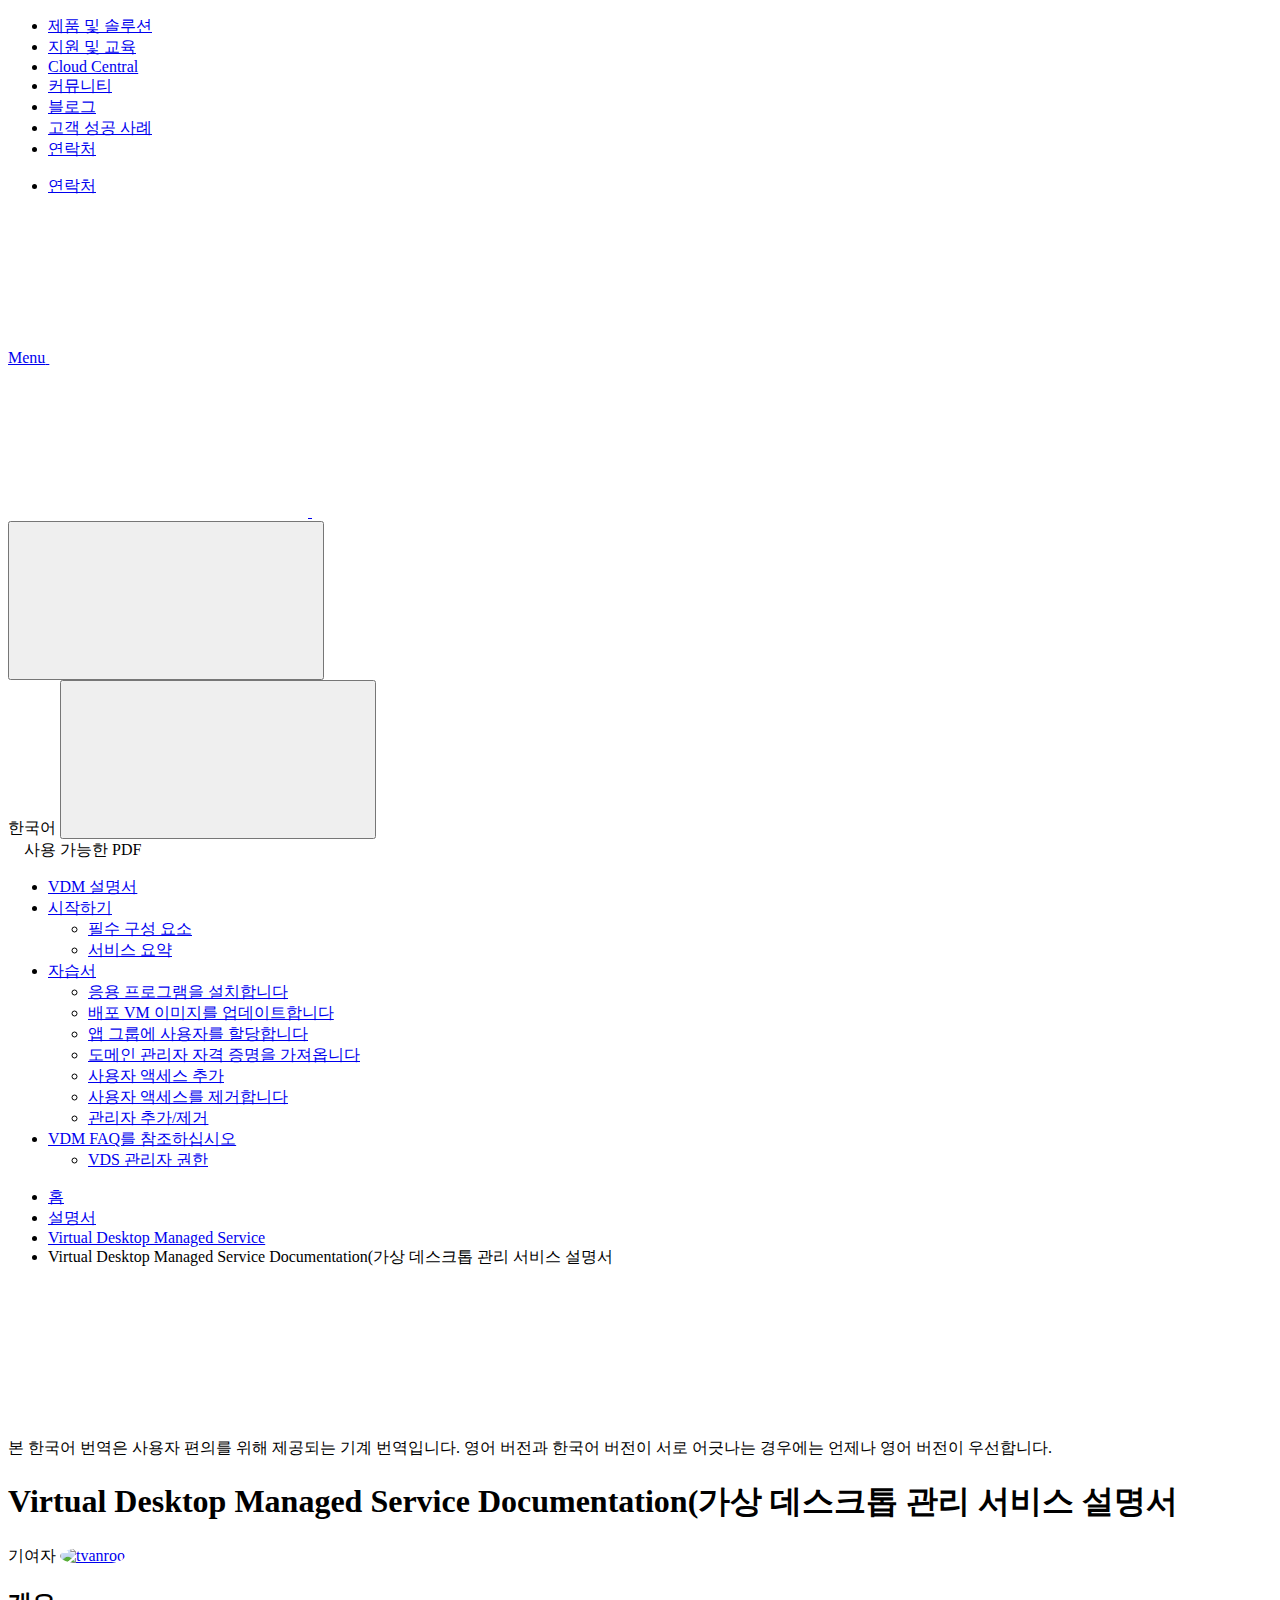
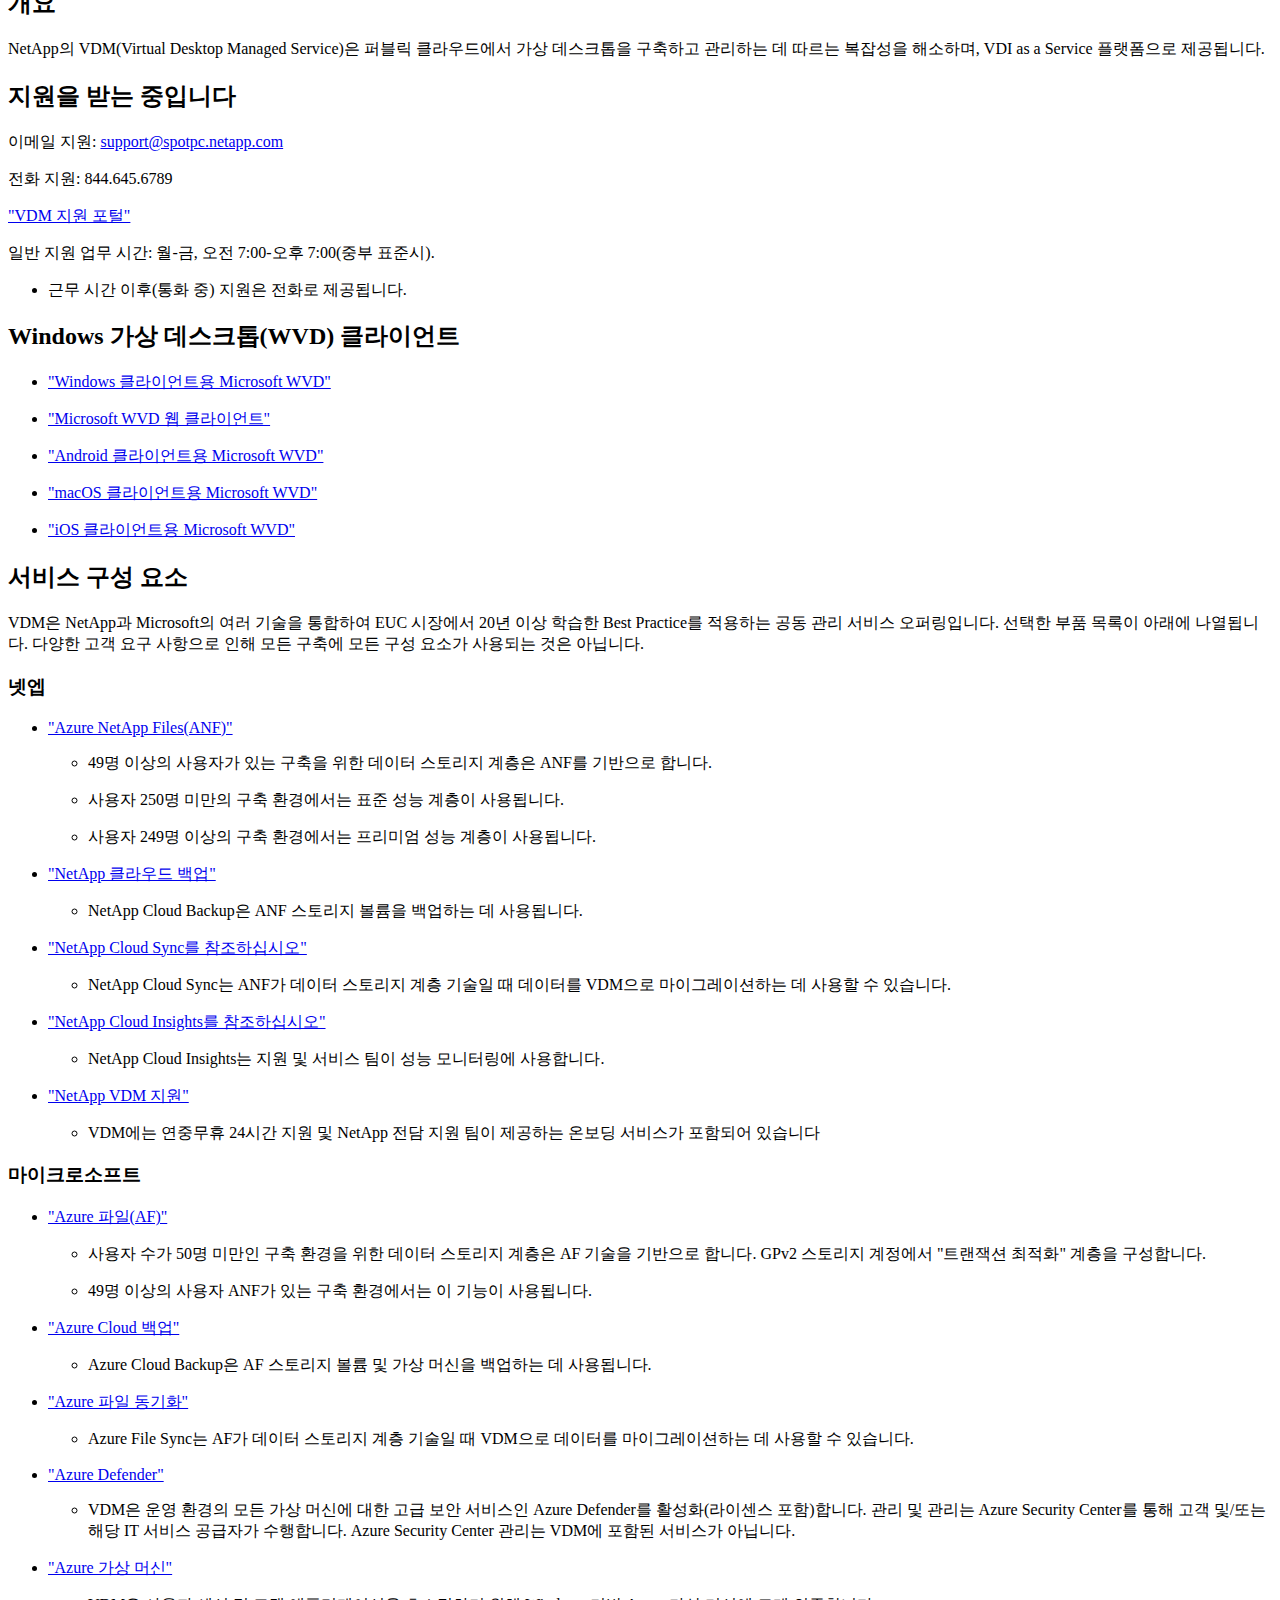
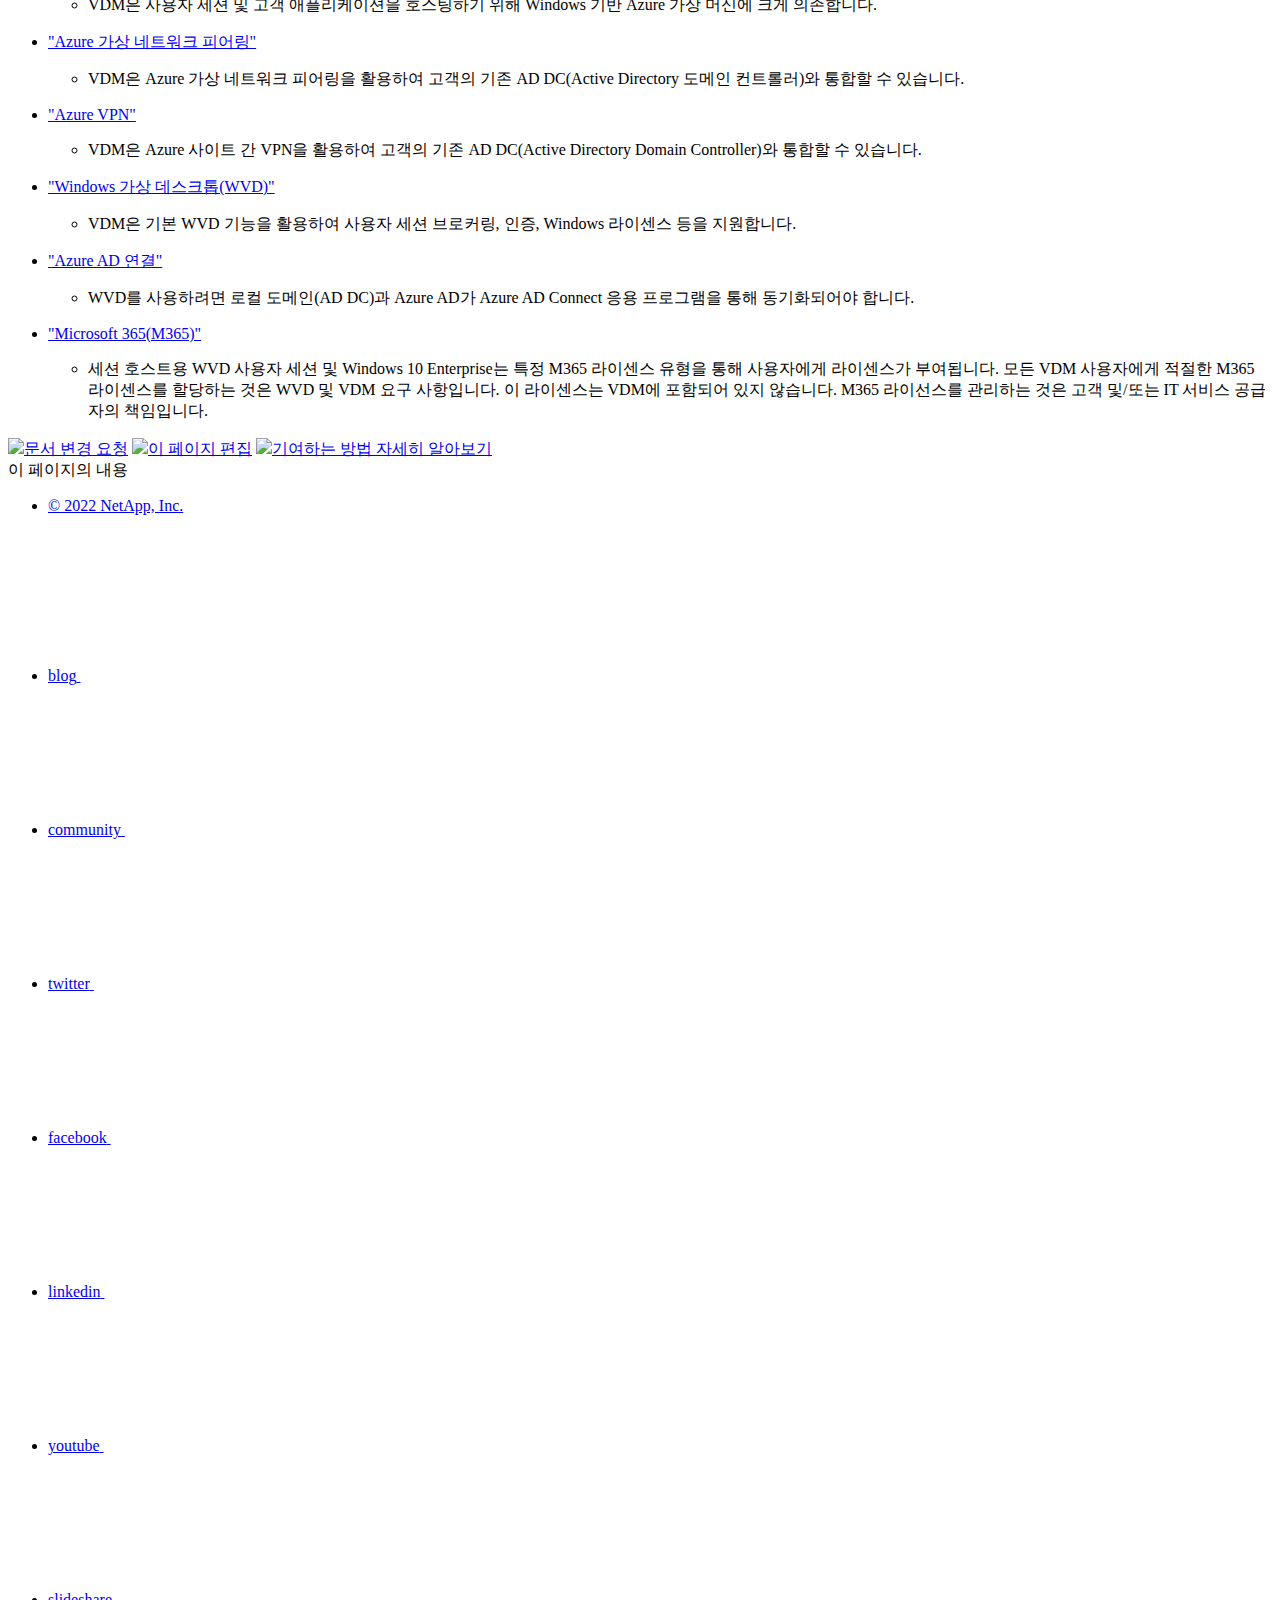
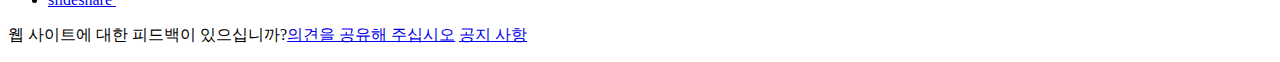
==== commit f837d26a: "Deploying to gh-pages from  @ 5e5b24c7b4dfa02819334fd9c423930cb2006f96 🚀" ====
--- a/index.html
+++ b/index.html
@@ -600,7 +600,7 @@
 <h2 id="지원을-받는-중입니다">지원을 받는 중입니다</h2>
 <div class="sectionbody">
 <div class="paragraph">
-<p>이메일 지원: <a href="mailto:VDSsupport@netapp.com">VDSsupport@netapp.com</a></p>
+<p>이메일 지원: <a href="mailto:support@spotpc.netapp.com">support@spotpc.netapp.com</a></p>
 </div>
 <div class="paragraph">
 <p>전화 지원: 844.645.6789</p>
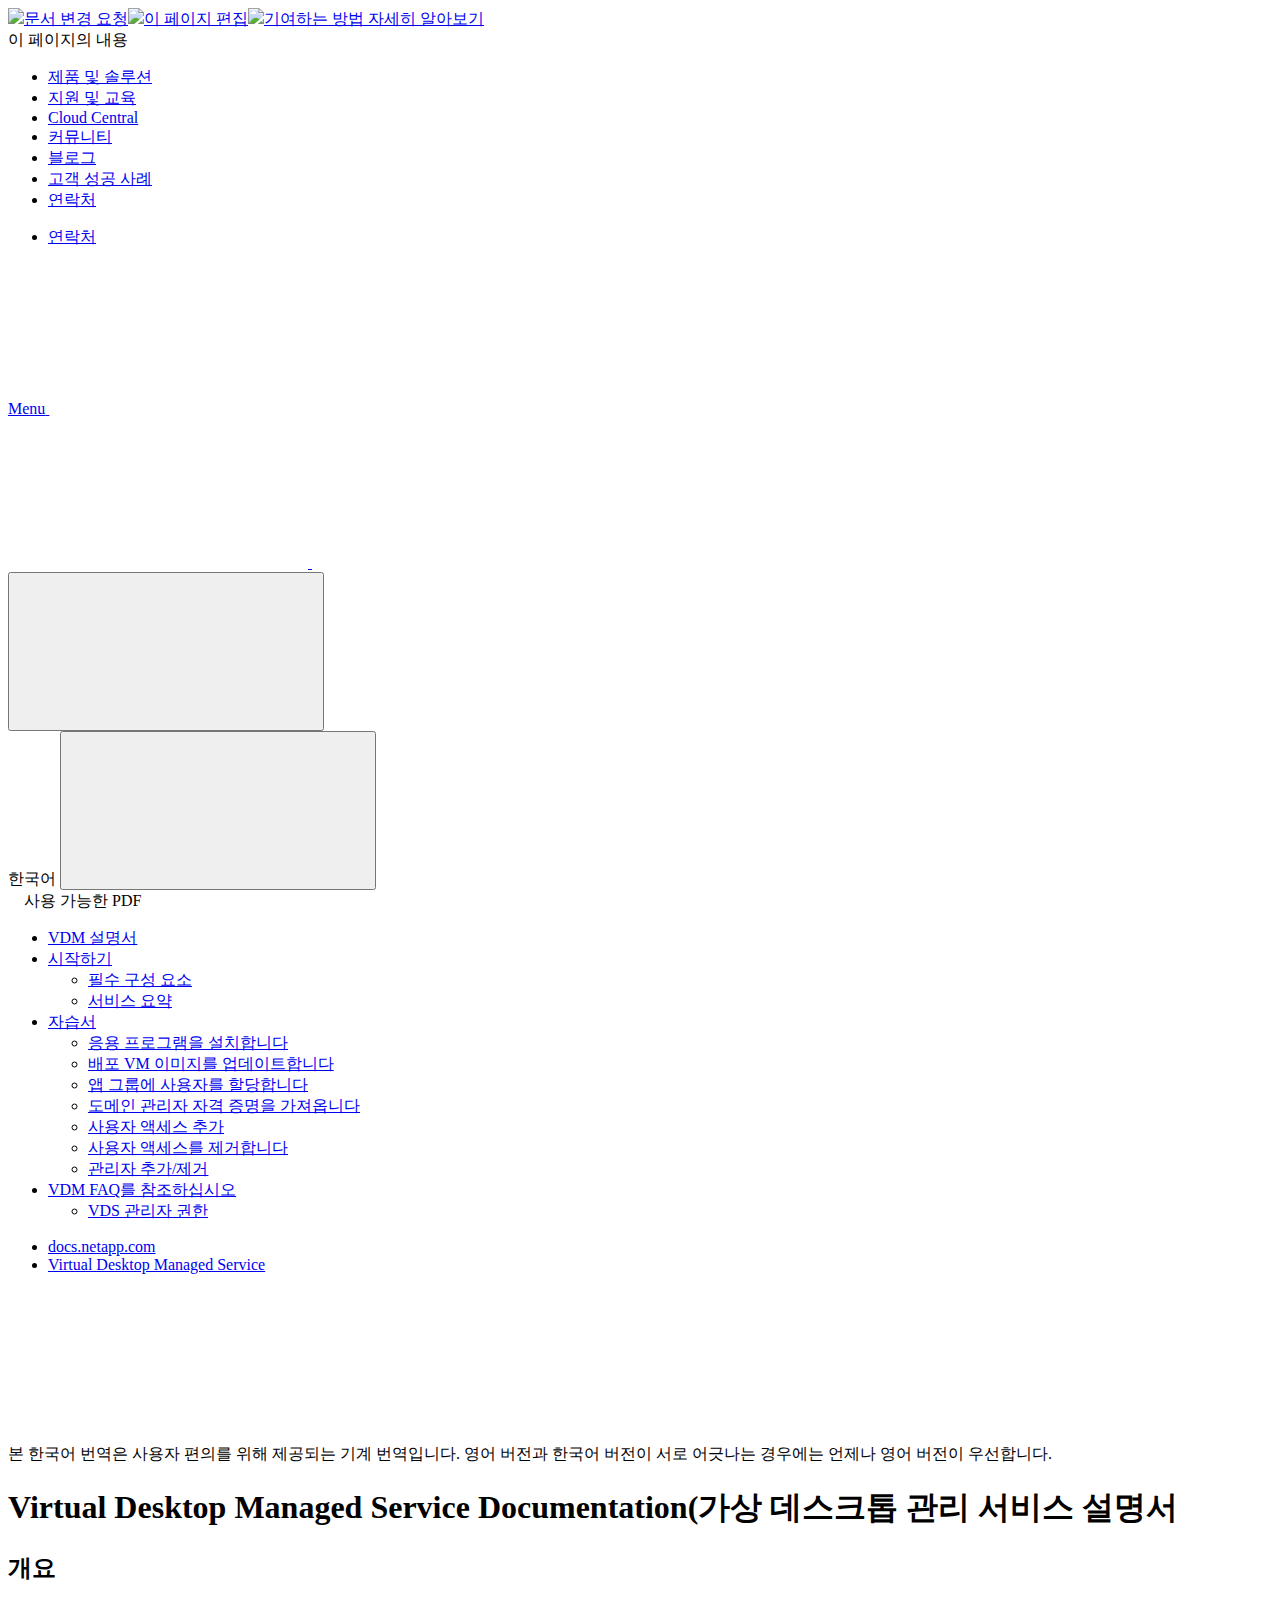
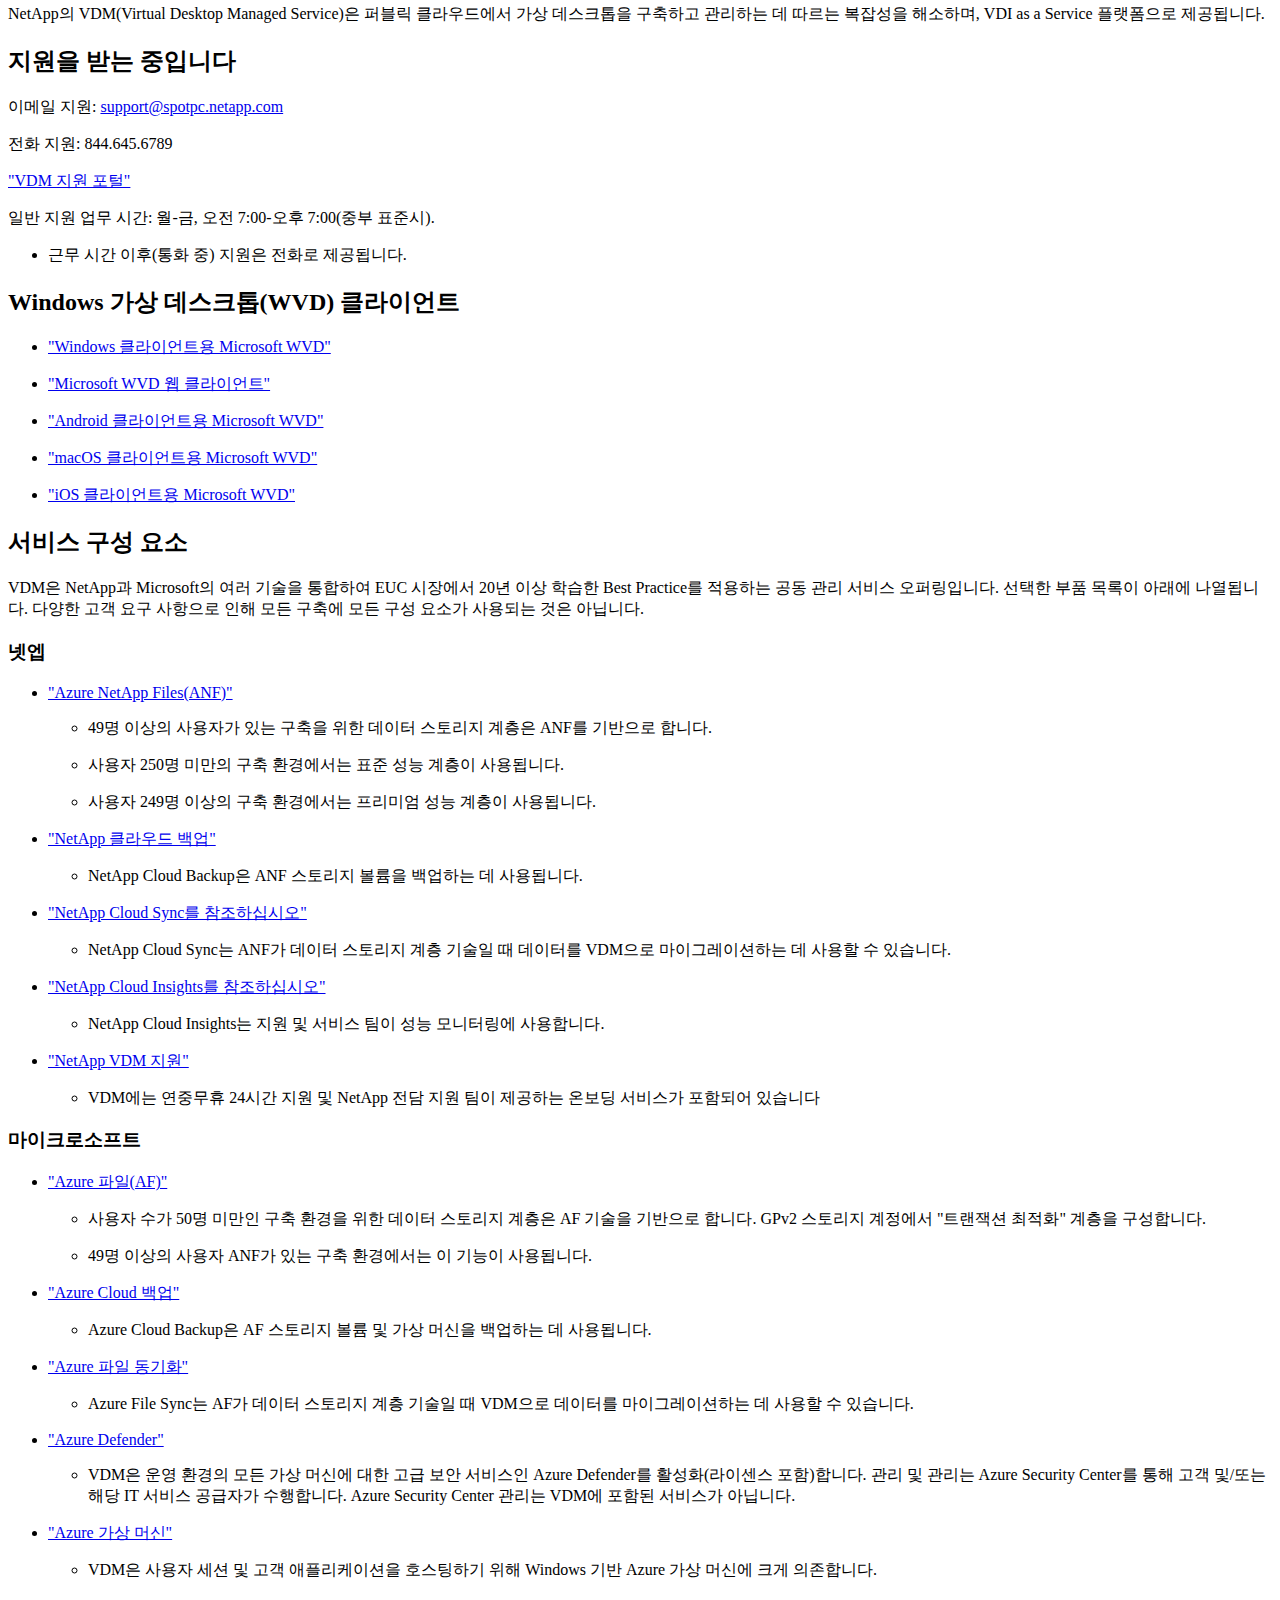
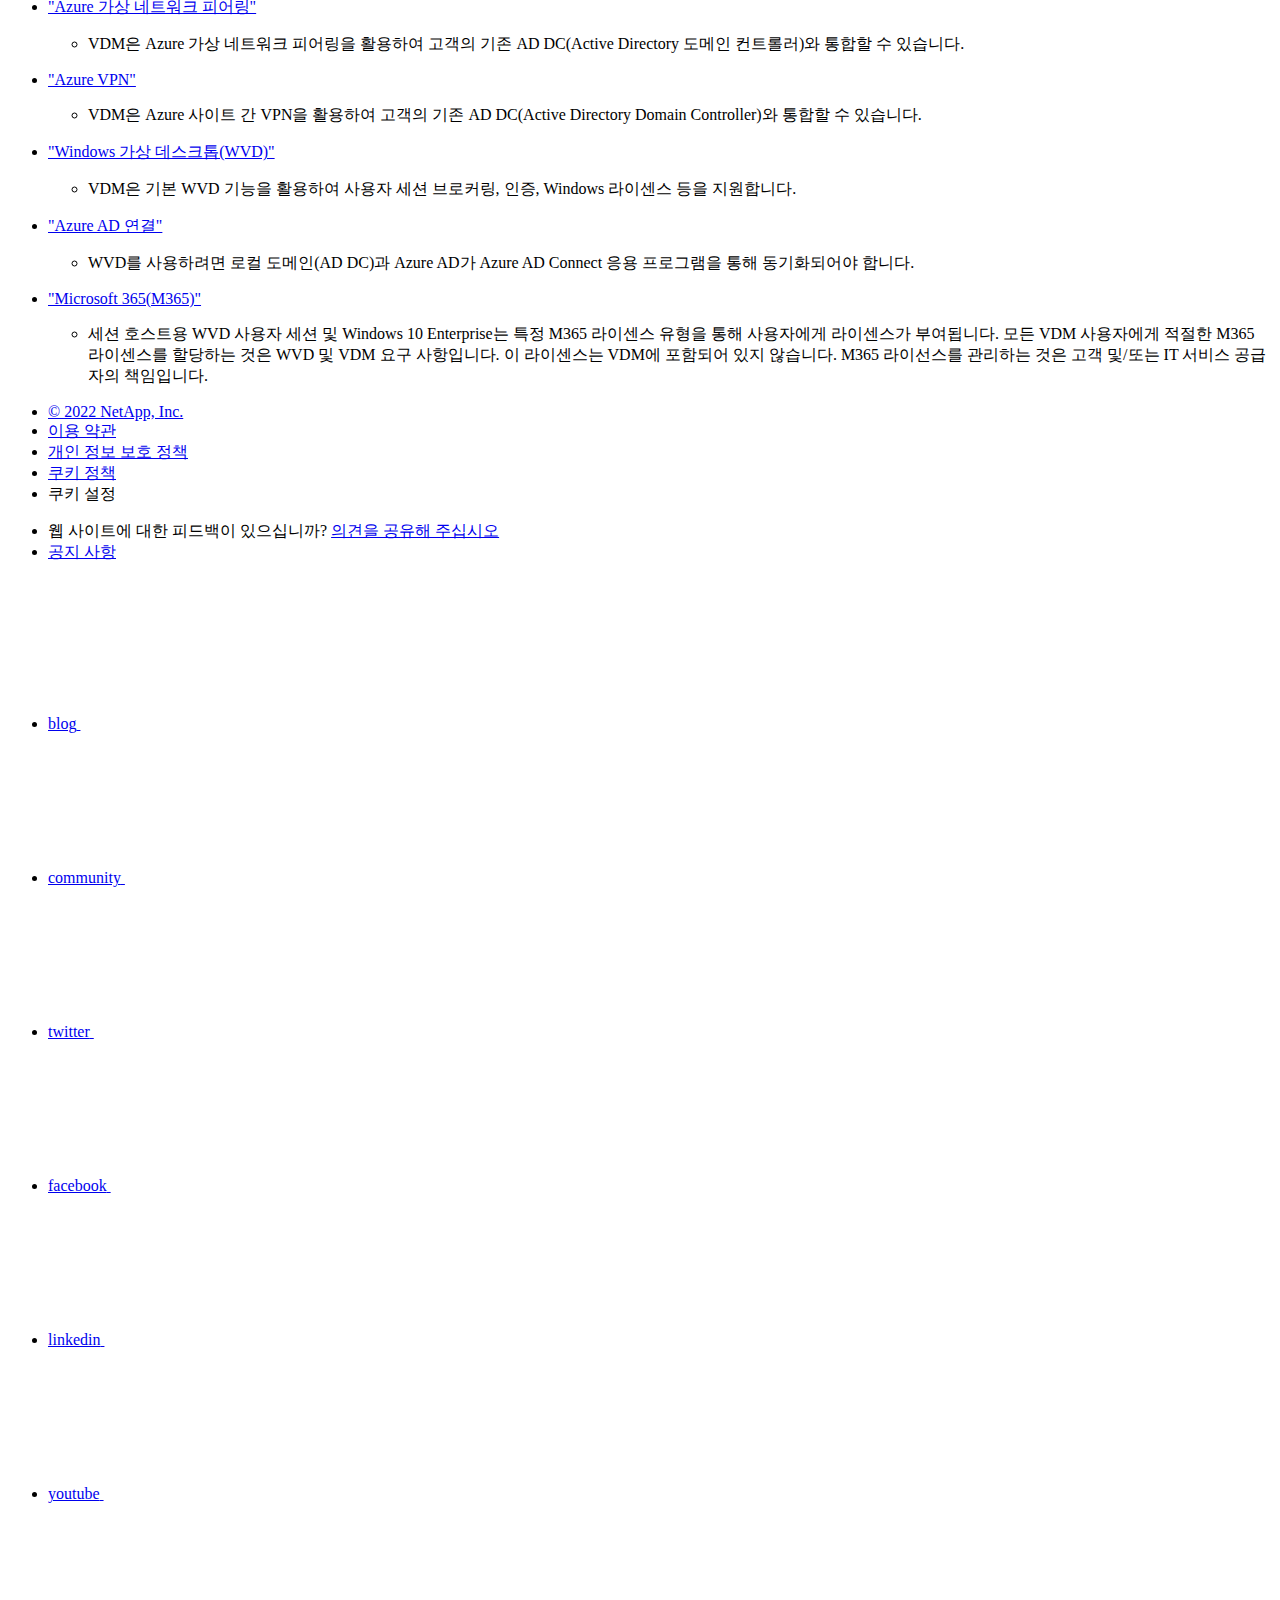
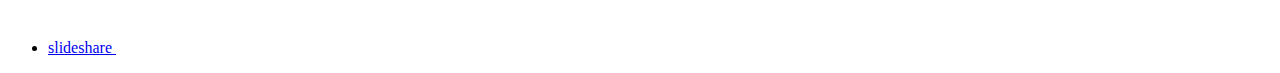
==== commit c89c17b1: "Deploying to gh-pages from  @ ae1406328f346fa55a7c788e85b2f474b62faa65 🚀" ====
--- a/index.html
+++ b/index.html
@@ -16,20 +16,11 @@
   <meta http-equiv="Content-Type" content="text/html; charset=utf-8">
   <meta http-equiv="encoding" content="utf-8">
   <meta http-equiv="nss-type" content="Product Documentation"/>
-  <meta http-equiv="nss-subtype" content="User Guide"/>
-  
-  <meta name="description" content="Virtual Desktop Managed Service 설명서 포털에 오신 것을 환영합니다.">
-  <meta name="keywords" content=" ">
-  
-  
-
-  <!-- Icons -->
+  <meta http-equiv="nss-subtype" content="User Guide"/><meta name="description" content="Virtual Desktop Managed Service 설명서 포털에 오신 것을 환영합니다.">
+  <meta name="keywords" content=" "><!-- Icons -->
   <link rel="icon" href="/ko-kr/virtual-desktop-managed-service/images/favicon.ico" type="image/x-icon">
 
-  <!-- RSS Feed -->
-  
-
-  <!-- CSS Definitions: NetApp CSS should be defined after generic css -->
+  <!-- RSS Feed --><!-- CSS Definitions: NetApp CSS should be defined after generic css -->
 
   <!-- Elastic Search -->
   <link rel="stylesheet" href="//cdn.jsdelivr.net/searchkit/0.10.0/theme.css">
@@ -54,52 +45,65 @@
   <link rel="stylesheet" href='/ko-kr/virtual-desktop-managed-service/css/na-utility.css' type='text/css'>
   <link rel="stylesheet" href='/ko-kr/virtual-desktop-managed-service/css/na-sidebar.css' type='text/css'>
   <link rel='stylesheet' href='/ko-kr/virtual-desktop-managed-service/css/clouddocs.css' type='text/css'>
+  <link rel='stylesheet' href='/ko-kr/virtual-desktop-managed-service/css/custom-dropdown.css' type='text/css'>
   <link rel='stylesheet' href='/ko-kr/virtual-desktop-managed-service/css/na-pagenav.css' type='text/css'>
 
   
   <link rel="stylesheet" href="/ko-kr/virtual-desktop-managed-service/css/landing-page.css" type="text/css">
   <link rel="stylesheet" href="/ko-kr/virtual-desktop-managed-service/css/tabbed-blocks.css" type="text/css">
-  <link rel="stylesheet" href='/ko-kr/virtual-desktop-managed-service/css/product-family.css' type="text/css">
-  
-
-  
-  <link rel='stylesheet' href='/ko-kr/virtual-desktop-managed-service/css/na-feature.css' type='text/css'>
-  
-
-
+  <!-- Canonical url -->
+  <link rel='stylesheet' href='/ko-kr/virtual-desktop-managed-service/css/na-feature.css' type='text/css'><!-- Top level site integrations --><script>
+    if (document.location.hostname === "docs.netapp.com") {
+      var head = document.getElementsByTagName('head')[0];
+      var onetrustConsent = document.createElement("script");
+      onetrustConsent.type = "text/javascript";
+      onetrustConsent.src = "https://cdn.cookielaw.org/consent/72570c5c-fe30-465f-b0e0-b77f7fb4ae34/OtAutoBlock.js";
+      head.appendChild(onetrustConsent);
+
+      var onetrustScript = document.createElement("script");
+      onetrustScript.type = "text/javascript";
+      onetrustScript.src = "https://cdn.cookielaw.org/scripttemplates/otSDKStub.js";
+      onetrustScript.charset = "UTF-8";
+      onetrustScript.dataset.documentLanguage = "true";
+      onetrustScript.dataset.domainScript = "72570c5c-fe30-465f-b0e0-b77f7fb4ae34";
+      head.appendChild(onetrustScript);
+    }
+
+    function OptanonWrapper() { }
+
+    if (document.location.hostname === "docs.netapp.com") {
+      var adobe = document.createElement("script");
+      adobe.type = "text/plain";
+      adobe.className = "optanon-category-C0002";
+      adobe.src = "//assets.adobedtm.com/60287eadf1ee/c284da483c83/launch-e9ff3acac59f.min.js";
+      head.appendChild(adobe);
+
+      var google = document.createElement("script");
+      google.type = "text/plain";
+      google.className = "optanon-category-C0002";
+      google.src = "https://www.googletagmanager.com/gtag/js?id=UA-81697994-3";
+      head.appendChild(google);
+
+      window.dataLayer = window.dataLayer || [];
+      function gtag(){dataLayer.push(arguments);}
+      gtag('js', new Date());
+      gtag('config', 'UA-81697994-3');
+    }
+  </script>
   <script src="https://cdnjs.cloudflare.com/ajax/libs/jquery/2.1.4/jquery.min.js"></script>
   <script src="https://cdnjs.cloudflare.com/ajax/libs/jquery-cookie/1.4.1/jquery.cookie.min.js"></script>
-  <!-- Used to import Promise for IE. Required for SearchKit -->
-  <script src="https://cdnjs.cloudflare.com/ajax/libs/bluebird/3.3.5/bluebird.min.js"></script>
-  
-    <script src='/ko-kr/virtual-desktop-managed-service/js/na-search.js'></script>
-  
-
-  
-  <script src='/ko-kr/virtual-desktop-managed-service/js/na-pagenav.js'></script>
-  
-
-  <link rel='stylesheet' href='/ko-kr/virtual-desktop-managed-service/css/prism.css' type='text/css'>
+
+  <!-- Used for Product Family Page Sidebar Visibility --><!-- Used to import Promise for IE. Required for SearchKit -->
+  <script src="https://cdnjs.cloudflare.com/ajax/libs/bluebird/3.3.5/bluebird.min.js"></script><script src='/ko-kr/virtual-desktop-managed-service/js/na-search.js'></script><script src='/ko-kr/virtual-desktop-managed-service/js/na-pagenav.js'></script><link rel='stylesheet' href='/ko-kr/virtual-desktop-managed-service/css/prism.css' type='text/css'>
   <link rel='stylesheet' href='/ko-kr/virtual-desktop-managed-service/css/prism-netapp.css' type='text/css'>
 
 
   <script src='/ko-kr/virtual-desktop-managed-service/js/na-utility.js'></script>
   <script src='/ko-kr/virtual-desktop-managed-service/js/clouddocs.js'></script>
-  <script>
-  if (document.location.hostname === "docs.netapp.com") {
-    var head = document.getElementsByTagName('head')[0];
-    var adobe = document.createElement("script");
-    adobe.type = "text/javascript";
-    adobe.src = "//assets.adobedtm.com/60287eadf1ee/c284da483c83/launch-e9ff3acac59f.min.js";
-    head.appendChild(adobe);
-  }
-  </script>
   <script src='/ko-kr/virtual-desktop-managed-service/js/jquery.navgoco.min.js'></script>
   <script src="https://maxcdn.bootstrapcdn.com/bootstrap/3.3.7/js/bootstrap.min.js" integrity="sha384-Tc5IQib027qvyjSMfHjOMaLkfuWVxZxUPnCJA7l2mCWNIpG9mGCD8wGNIcPD7Txa" crossorigin="anonymous"></script>
   <script src='/ko-kr/virtual-desktop-managed-service/js/toc.js'></script>
-  <script src='/ko-kr/virtual-desktop-managed-service/js/customscripts.js'></script>
-
-  <script>
+  <script src='/ko-kr/virtual-desktop-managed-service/js/customscripts.js'></script><script>
       $(document).ready(function() {
           
           var collapseOnInit = true;
@@ -148,17 +152,8 @@
               $("#tg-sb-icon").toggleClass('fa-toggle-off');
           });
       });
-  </script><script async src="https://www.googletagmanager.com/gtag/js?id=UA-81697994-3"></script>
-  <script>
-  if (document.location.hostname === "docs.netapp.com") {
-    window.dataLayer = window.dataLayer || [];
-    function gtag(){dataLayer.push(arguments);}
-    gtag('js', new Date());
-    gtag('config', 'UA-81697994-3');
-  }
   </script>
-  <script src='/ko-kr/virtual-desktop-managed-service/js/version-dropdown.js'></script>
-  <script src='/ko-kr/virtual-desktop-managed-service/js/product-family.js'></script>
+  <script src='/ko-kr/virtual-desktop-managed-service/js/custom-dropdown.js'></script>
   <script src='/ko-kr/virtual-desktop-managed-service/js/FileSaver.min.js'></script>
   <script src='/ko-kr/virtual-desktop-managed-service/js/jszip-utils.min.js'></script>
   <script src='/ko-kr/virtual-desktop-managed-service/js/jszip.min.js'></script>
@@ -166,11 +161,26 @@
 </head>
 
 
-  <body class role="document">
+  <body class role="document" data-flavor="">
     <div id="page" class="n-off-canvas-menu">
       <div class="n-off-canvas-menu__menu"><!--TODO: Add offcanvas code --></div>
       <div class="n-off-canvas-menu__content-wrap">
         <header class="site-header" id="banner">
+  
+  <!-- Start Page Toolbar -->
+  
+  <div class="page-nav-toolbar"><div class="page-nav-contribute"><a target="_blank" href="https://github.com/NetAppDocs/virtual-desktop-managed-service/issues/new?body=Page%3A%20[Virtual Desktop Managed Service Documentation(가상 데스크톱 관리 서비스 설명서](https://docs.netapp.com/ko-kr/virtual-desktop-managed-service/index.html)" class="page-nav-contribute-link" role="button"><img src="/ko-kr/virtual-desktop-managed-service/images/discuss-sm.svg" class="github-icon" />문서 변경 요청</a><a target="_blank" href="https://github.com/NetAppDocs/virtual-desktop-managed-service/blob/main/index.adoc" class="page-nav-contribute-link" role="button"><img src="/ko-kr/virtual-desktop-managed-service/images/edit-sm.svg" class="github-icon" />이 페이지 편집</a><a target="_blank" href="https://docs.netapp.com/us-en/contribute/" class="page-nav-contribute-link"  ><img src="/ko-kr/virtual-desktop-managed-service/images/article-sm.svg" class="github-icon" />기여하는 방법 자세히 알아보기</a></div>
+    <div class="page-nav-container">
+      <nav class="page-nav-fixed">
+        <div class="page-nav-title">이 페이지의 내용</div>
+        <div class="page-nav-links">
+          <ul class="page-nav-inner" id="page-menu"></ul>
+        </div>
+      </nav>
+    </div>
+  </div>
+  
+  
   <!-- Start top_hat -->
   <div class="n-top-hat">
     <div class="n-container">
@@ -253,7 +263,8 @@
           data-did-you-mean="{suggestion}을(를) 검색해보십시오." 
           data-no-results-found-did-you-mean="{query}에 대한 결과를 찾을 수 없습니다. {suggestion}을(를) 검색하려 하셨습니까?" 
           data-results-found="{hitCount}개의 결과를 찾음"  
-          data-sk-es-pf-indexes=""></div>
+          data-sk-es-pf-indexes=""
+          data-flavor=""></div>
           <button class="n-property-bar__search-toggle-button" type="button">
             <svg class="n-icon-search n-property-bar__search-toggle-button-icon" aria-labelledby="title">
               <title>search</title>
@@ -281,13 +292,15 @@
           <ul class="n-menu__list">
             <li class="n-menu__list-column">
               <ul class="n-menu__list"><li class="n-menu__list-item n-menu__list-item--level-1">
-                  <a href="https://docs.netapp.com/ko-kr/virtual-desktop-managed-service/index.html" class="n-menu__header-text"><span translate="no" class="notranslate">한국어</span></a>
-                </li><li class="n-menu__list-item n-menu__list-item--level-1">
                   <a href="https://docs.netapp.com/us-en/virtual-desktop-managed-service/index.html" class="n-menu__header-text"><span translate="no" class="notranslate">English</span></a>
                 </li><li class="n-menu__list-item n-menu__list-item--level-1">
                   <a href="https://docs.netapp.com/ja-jp/virtual-desktop-managed-service/index.html" class="n-menu__header-text"><span translate="no" class="notranslate">日本語</span></a>
                 </li><li class="n-menu__list-item n-menu__list-item--level-1">
+                  <a href="https://docs.netapp.com/ko-kr/virtual-desktop-managed-service/index.html" class="n-menu__header-text"><span translate="no" class="notranslate">한국어</span></a>
+                </li><li class="n-menu__list-item n-menu__list-item--level-1">
                   <a href="https://docs.netapp.com/zh-cn/virtual-desktop-managed-service/index.html" class="n-menu__header-text"><span translate="no" class="notranslate">简体中文</span></a>
+                </li><li class="n-menu__list-item n-menu__list-item--level-1">
+                  <a href="https://docs.netapp.com/zh-tw/virtual-desktop-managed-service/index.html" class="n-menu__header-text"><span translate="no" class="notranslate">繁體中文</span></a>
                 </li></ul>
             </li>
           </ul>
@@ -342,6 +355,9 @@
 </div>
 <div class="n-pdf-body-container">
   <ul id="toggleContainerPdf" class="n-pdf-body" style="display:none;"><li class="pdf-ux-container">
+        
+        
+        
         <a target="_blank" href="/ko-kr/virtual-desktop-managed-service/pdfs/fullsite-sidebar/Virtual_Desktop_Managed_Service_Documentation_가상_데스크톱_관리_서비스_설명서.pdf" >
           <img src="/ko-kr/virtual-desktop-managed-service/images/pdf.png" width="16" height="16"/>이 문서 사이트의 PDF</a>
     <ul class="subfolders" style="display:none;"><li class="active pdf-hide">
@@ -359,6 +375,9 @@
     
       <ul class="subfolders" style="display:none;">
         <li class="pdf-ux-container">
+          
+          
+          
           <a target="_blank" 
             
               href="/ko-kr/virtual-desktop-managed-service/pdfs/sidebar/시작하기.pdf" 
@@ -385,6 +404,9 @@
     
       <ul class="subfolders" style="display:none;">
         <li class="pdf-ux-container">
+          
+          
+          
           <a target="_blank" 
             
               href="/ko-kr/virtual-desktop-managed-service/pdfs/sidebar/자습서.pdf" 
@@ -421,6 +443,9 @@
     
       <ul class="subfolders" style="display:none;">
         <li class="pdf-ux-container">
+          
+          
+          
           <a target="_blank" 
             
               href="/ko-kr/virtual-desktop-managed-service/pdfs/sidebar/VDM_FAQ를_참조하십시오.pdf" 
@@ -521,30 +546,27 @@
 <!-- this highlights the active parent class in the navgoco sidebar. this is critical so that the parent expands when you're viewing a page. This must appear below the sidebar code above. Otherwise, if placed inside customscripts.js, the script runs before the sidebar code runs and the class never gets inserted.-->
 <script>$("li.active").parents('li').toggleClass("active");</script>
 
+
   </div>
   
 
   <div class="ie-content-pane n-doc__component-detail-content n-doc__component-detail-content--show-code">
-    <!-- Begin of page container -->
-    <article class="page-content">
+    <!-- Begin of page container --><article class="page-content">
       <div class="ie-utility">
   <div class="ie-menu">
     <div class="n-breadcrumb">
       <ul class="n-breadcrumb__list">
         <li class="n-breadcrumb__list-item">
-          <a href="https://www.netapp.com">홈</a>
+          <a href="https://docs.netapp.com">docs.netapp.com</a>
         </li>
-        <li class="n-breadcrumb__list-item">
-          <a href="https://docs.netapp.com">설명서</a>
-        </li>
+        
+
         
 
         <li class="n-breadcrumb__list-item">
           <a href="/ko-kr/virtual-desktop-managed-service/">Virtual&nbsp;Desktop&nbsp;Managed&nbsp;Service</a>
         </li>
-        <li class="n-breadcrumb__list-item">
-          Virtual Desktop Managed Service Documentation(가상 데스크톱 관리 서비스 설명서
-        </li>
+
       </ul>
     </div>
     <div style="clear: both"></div><!-- Main needs to have height -->
@@ -573,20 +595,8 @@
 <p class="page-details">
   
 
-<span>기여자
-  <a target="_blank" href="https://github.com/tvanroo">
-    <img  class="avatar avatar-small"
-          alt="tvanroo"
-          width="20" height="20"
-          src="https://avatars.githubusercontent.com/u/29737083?v=4"
-          style="border-radius: 50%;"/>
-  </a>
-  
-</span>
-
 
 </p>
-
 
 <div class="sect1">
 <h2 id="개요">개요</h2>
@@ -830,27 +840,7 @@
     <!-- Page Container -->
   </div>
 
-  
-  <!-- Start Page Toolbar -->
-  <div class="page-nav-toolbar">
-    <div id="version-dropdown"></div>
-    <div class="page-nav-contribute"  >
-      <a target="_blank" href="https://github.com/NetAppDocs/virtual-desktop-managed-service/issues/new?body=Page%3A%20[Virtual Desktop Managed Service Documentation(가상 데스크톱 관리 서비스 설명서](https://docs.netapp.com/ko-kr/virtual-desktop-managed-service/index.html)" class="page-nav-contribute-link" role="button"><img src="/ko-kr/virtual-desktop-managed-service/images/discuss-sm.svg" class="github-icon" />문서 변경 요청</a>
-      <a target="_blank" href="https://github.com/NetAppDocs/virtual-desktop-managed-service/blob/main/index.adoc" class="page-nav-contribute-link" role="button"><img src="/ko-kr/virtual-desktop-managed-service/images/edit-sm.svg" class="github-icon" />이 페이지 편집</a>
-      <a target="_blank" href="https://docs.netapp.com/us-en/contribute/" class="page-nav-contribute-link"  ><img src="/ko-kr/virtual-desktop-managed-service/images/article-sm.svg" class="github-icon" />기여하는 방법 자세히 알아보기</a>
-    </div>
-    <div class="page-nav-container">
-      <nav class="page-nav-fixed">
-        <div class="page-nav-title">이 페이지의 내용</div>
-        <div class="page-nav-links">
-          <ul class="page-nav-inner" id="page-menu"></ul>
-        </div>
-      </nav>
-    </div>
-  </div>
-  
-  <div style="clear: both"></div><!-- Main needs to have height -->
-</div>
+  <div style="clear: both"></div><!-- Main needs to have height --></div>
 
         </main>
 
@@ -858,103 +848,125 @@
   <div class="n-footer__bottom">
     <div class="n-container">
       <div class="n-footer__bottom-left">
-
         <div class="n-footer__copyright">
           <ul class="n-footer__copyright-list">
             <li class="n-footer__copyright-link">
-            <a href="https://www.netapp.com/us/legal/copyright.aspx">© 2022 NetApp, Inc.</a>
-            </li>
-
-</ul>
-</div>
-<div class="n-footer__social-links">
-<ul class="n-footer__social-link-list">
-<li class="n-footer__social-link-list-item">
-<a class="n-footer__social-link" data-ntap-social="follow-blog" href="https://blog.netapp.com" target="_blank" title="blog" alt="blog">
-<span class="n-footer__social-link-text">blog</span>
-<svg class="n-icon-blog n-footer__social-link-icon" aria-labelledby="title">
-  <title>blog@</title>
-  <use xmlns:xlink="http://www.w3.org/1999/xlink" xlink:href="/ko-kr/virtual-desktop-managed-service/common/svg/sprite.svg#blog"></use>
-</svg>
-
-</a>
-</li>
-<li class="n-footer__social-link-list-item">
-<a class="n-footer__social-link" data-ntap-social="follow-community" href="https://community.netapp.com/" target="_blank" title="community" alt="community">
-<span class="n-footer__social-link-text">community</span>
-<svg class="n-icon-community n-footer__social-link-icon" aria-labelledby="title">
-<title>community@</title>
-<use xmlns:xlink="http://www.w3.org/1999/xlink" xlink:href="/ko-kr/virtual-desktop-managed-service/common/svg/sprite.svg#comments"></use>
-</svg>
-
-</a>
-</li>
-<li class="n-footer__social-link-list-item">
-<a class="n-footer__social-link" data-ntap-social="follow-twitter" href="https://twitter.com/netapp" target="_blank" title="twitter" alt="twitter">
-<span class="n-footer__social-link-text">twitter</span>
-<svg class="n-icon-twitter n-footer__social-link-icon" aria-labelledby="title">
-<title>twitter@</title>
-<use xmlns:xlink="http://www.w3.org/1999/xlink" xlink:href="/ko-kr/virtual-desktop-managed-service/common/svg/sprite.svg#twitter"></use>
-</svg>
-
-</a>
-</li>
-<li class="n-footer__social-link-list-item">
-<a class="n-footer__social-link" data-ntap-social="follow-facebook" href="https://www.facebook.com/NetApp" target="_blank" title="facebook" alt="facebook">
-<span class="n-footer__social-link-text">facebook</span>
-<svg class="n-icon-facebook n-footer__social-link-icon" aria-labelledby="title">
-<title>facebook@</title>
-<use xmlns:xlink="http://www.w3.org/1999/xlink" xlink:href="/ko-kr/virtual-desktop-managed-service/common/svg/sprite.svg#facebook"></use>
-</svg>
-
-</a>
-</li>
-<li class="n-footer__social-link-list-item">
-<a class="n-footer__social-link" data-ntap-social="follow-linkedin" href="https://www.linkedin.com/company/netapp" target="_blank" title="linkedin" alt="linkedin">
-<span class="n-footer__social-link-text">linkedin</span>
-<svg class="n-icon-linkedin n-footer__social-link-icon" aria-labelledby="title">
-<title>linkedin@</title>
-<use xmlns:xlink="http://www.w3.org/1999/xlink" xlink:href="/ko-kr/virtual-desktop-managed-service/common/svg/sprite.svg#linkedin"></use>
-</svg>
-
-</a>
-</li>
-<li class="n-footer__social-link-list-item">
-<a class="n-footer__social-link" data-ntap-social="follow-youtube" href="https://www.youtube.com/user/NetAppTV" target="_blank" title="youtube" alt="youtube">
-<span class="n-footer__social-link-text">youtube</span>
-<svg class="n-icon-youtube n-footer__social-link-icon" aria-labelledby="title">
-<title>youtube@</title>
-<use xmlns:xlink="http://www.w3.org/1999/xlink" xlink:href="/ko-kr/virtual-desktop-managed-service/common/svg/sprite.svg#youtube"></use>
-</svg>
-
-</a>
-</li>
-<li class="n-footer__social-link-list-item">
-<a class="n-footer__social-link" data-ntap-social="follow-slideshare" href="https://www.slideshare.net/NetApp" target="_blank" title="slideshare" alt="slideshare">
-<span class="n-footer__social-link-text">slideshare</span>
-<svg class="n-icon-slideshare n-footer__social-link-icon" aria-labelledby="title">
-<title>slideshare@</title>
-<use xmlns:xlink="http://www.w3.org/1999/xlink" xlink:href="/ko-kr/virtual-desktop-managed-service/common/svg/sprite.svg#slideshare"></use>
-</svg>
-
-</a>
-</li>
-</ul>
-</div>
-
-</div>
-<div class="n-footer__bottom-right">
-  <p class="n-footer__fine-print">웹 사이트에 대한 피드백이 있으십니까?<a target="_self" href="javascript:netapp_mailto()" class="n-footer__copyright">의견을 공유해 주십시오</a>
-  <a href="https://docs.netapp.com/ko-kr/announcements/" class="n-footer__copyright">공지 사항</a>
-  </p>
-</div>
-</div>
-</div>
+              <a href="https://www.netapp.com/us/legal/copyright.aspx">© 2022 NetApp, Inc.</a>
+            </li>
+            <li class="n-footer__copyright-link">
+              <a href="https://www.netapp.com/company/legal/terms-of-use/">이용 약관</a>
+            </li>
+            <li class="n-footer__copyright-link">
+              <a href="https://www.netapp.com/company/legal/privacy-policy/">개인 정보 보호 정책</a>
+            </li>
+            <li class="n-footer__copyright-link">
+              <a href="https://www.netapp.com/company/legal/cookie-policy/">쿠키 정책</a>
+            </li>
+            <li class="n-footer__copyright-link">
+              <a class="ot-sdk-show-settings">쿠키 설정</a>
+            </li>
+          </ul>
+        </div>
+      </div>
+      <div class="n-footer__bottom-right">
+        <div class="n-footer__copyright">
+          <ul class="n-footer__copyright-list">
+            <li class="n-footer__copyright-link">
+              <span class="n-footer__fine-print">웹 사이트에 대한 피드백이 있으십니까?</span>
+              <a target="_self" href="javascript:netapp_mailto()">의견을 공유해 주십시오</a>
+            </li>
+            <li class="n-footer__copyright-link">
+              <a href="https://docs.netapp.com/ko-kr/announcements/">공지 사항</a>
+            </li>
+          </ul>
+        </div>
+        <div class="n-footer__social-links">
+          <ul class="n-footer__social-link-list">
+            <li class="n-footer__social-link-list-item">
+              <a class="n-footer__social-link" data-ntap-social="follow-blog" href="https://blog.netapp.com"
+                target="_blank" title="blog" alt="blog">
+                <span class="n-footer__social-link-text">blog</span>
+                <svg class="n-icon-blog n-footer__social-link-icon" aria-labelledby="title">
+                  <title>blog@</title>
+                  <use xmlns:xlink="http://www.w3.org/1999/xlink"
+                    xlink:href="/ko-kr/virtual-desktop-managed-service/common/svg/sprite.svg#blog"></use>
+                </svg>
+              </a>
+            </li>
+            <li class="n-footer__social-link-list-item">
+              <a class="n-footer__social-link" data-ntap-social="follow-community" href="https://community.netapp.com/"
+                target="_blank" title="community" alt="community">
+                <span class="n-footer__social-link-text">community</span>
+                <svg class="n-icon-community n-footer__social-link-icon" aria-labelledby="title">
+                  <title>community@</title>
+                  <use xmlns:xlink="http://www.w3.org/1999/xlink"
+                    xlink:href="/ko-kr/virtual-desktop-managed-service/common/svg/sprite.svg#comments"></use>
+                </svg>
+              </a>
+            </li>
+            <li class="n-footer__social-link-list-item">
+              <a class="n-footer__social-link" data-ntap-social="follow-twitter" href="https://twitter.com/netapp"
+                target="_blank" title="twitter" alt="twitter">
+                <span class="n-footer__social-link-text">twitter</span>
+                <svg class="n-icon-twitter n-footer__social-link-icon" aria-labelledby="title">
+                  <title>twitter@</title>
+                  <use xmlns:xlink="http://www.w3.org/1999/xlink"
+                    xlink:href="/ko-kr/virtual-desktop-managed-service/common/svg/sprite.svg#twitter"></use>
+                </svg>
+              </a>
+            </li>
+            <li class="n-footer__social-link-list-item">
+              <a class="n-footer__social-link" data-ntap-social="follow-facebook" href="https://www.facebook.com/NetApp"
+                target="_blank" title="facebook" alt="facebook">
+                <span class="n-footer__social-link-text">facebook</span>
+                <svg class="n-icon-facebook n-footer__social-link-icon" aria-labelledby="title">
+                  <title>facebook@</title>
+                  <use xmlns:xlink="http://www.w3.org/1999/xlink"
+                    xlink:href="/ko-kr/virtual-desktop-managed-service/common/svg/sprite.svg#facebook"></use>
+                </svg>
+              </a>
+            </li>
+            <li class="n-footer__social-link-list-item">
+              <a class="n-footer__social-link" data-ntap-social="follow-linkedin"
+                href="https://www.linkedin.com/company/netapp" target="_blank" title="linkedin" alt="linkedin">
+                <span class="n-footer__social-link-text">linkedin</span>
+                <svg class="n-icon-linkedin n-footer__social-link-icon" aria-labelledby="title">
+                  <title>linkedin@</title>
+                  <use xmlns:xlink="http://www.w3.org/1999/xlink"
+                    xlink:href="/ko-kr/virtual-desktop-managed-service/common/svg/sprite.svg#linkedin"></use>
+                </svg>
+              </a>
+            </li>
+            <li class="n-footer__social-link-list-item">
+              <a class="n-footer__social-link" data-ntap-social="follow-youtube"
+                href="https://www.youtube.com/user/NetAppTV" target="_blank" title="youtube" alt="youtube">
+                <span class="n-footer__social-link-text">youtube</span>
+                <svg class="n-icon-youtube n-footer__social-link-icon" aria-labelledby="title">
+                  <title>youtube@</title>
+                  <use xmlns:xlink="http://www.w3.org/1999/xlink"
+                    xlink:href="/ko-kr/virtual-desktop-managed-service/common/svg/sprite.svg#youtube"></use>
+                </svg>
+              </a>
+            </li>
+            <li class="n-footer__social-link-list-item">
+              <a class="n-footer__social-link" data-ntap-social="follow-slideshare"
+                href="https://www.slideshare.net/NetApp" target="_blank" title="slideshare" alt="slideshare">
+                <span class="n-footer__social-link-text">slideshare</span>
+                <svg class="n-icon-slideshare n-footer__social-link-icon" aria-labelledby="title">
+                  <title>slideshare@</title>
+                  <use xmlns:xlink="http://www.w3.org/1999/xlink"
+                    xlink:href="/ko-kr/virtual-desktop-managed-service/common/svg/sprite.svg#slideshare"></use>
+                </svg>
+              </a>
+            </li>
+          </ul>
+        </div>
+      </div>
+    </div>
+  </div>
 </footer>
 
-      </div>
-
-      <!-- Elasticsearch JS -->
+      </div><!-- Elasticsearch JS -->
       <script type="text/javascript" src='/ko-kr/virtual-desktop-managed-service/js/bundle.js'></script>
 
       <!-- Syntax Highlighting -->
@@ -969,7 +981,4 @@
     </script>
     <script src='/ko-kr/virtual-desktop-managed-service/js/www-ntap.js'></script>
     <script src='/ko-kr/virtual-desktop-managed-service/js/tabbed-blocks.js'></script>
-  </body>
-
-  
-</html>
+  </body></html>
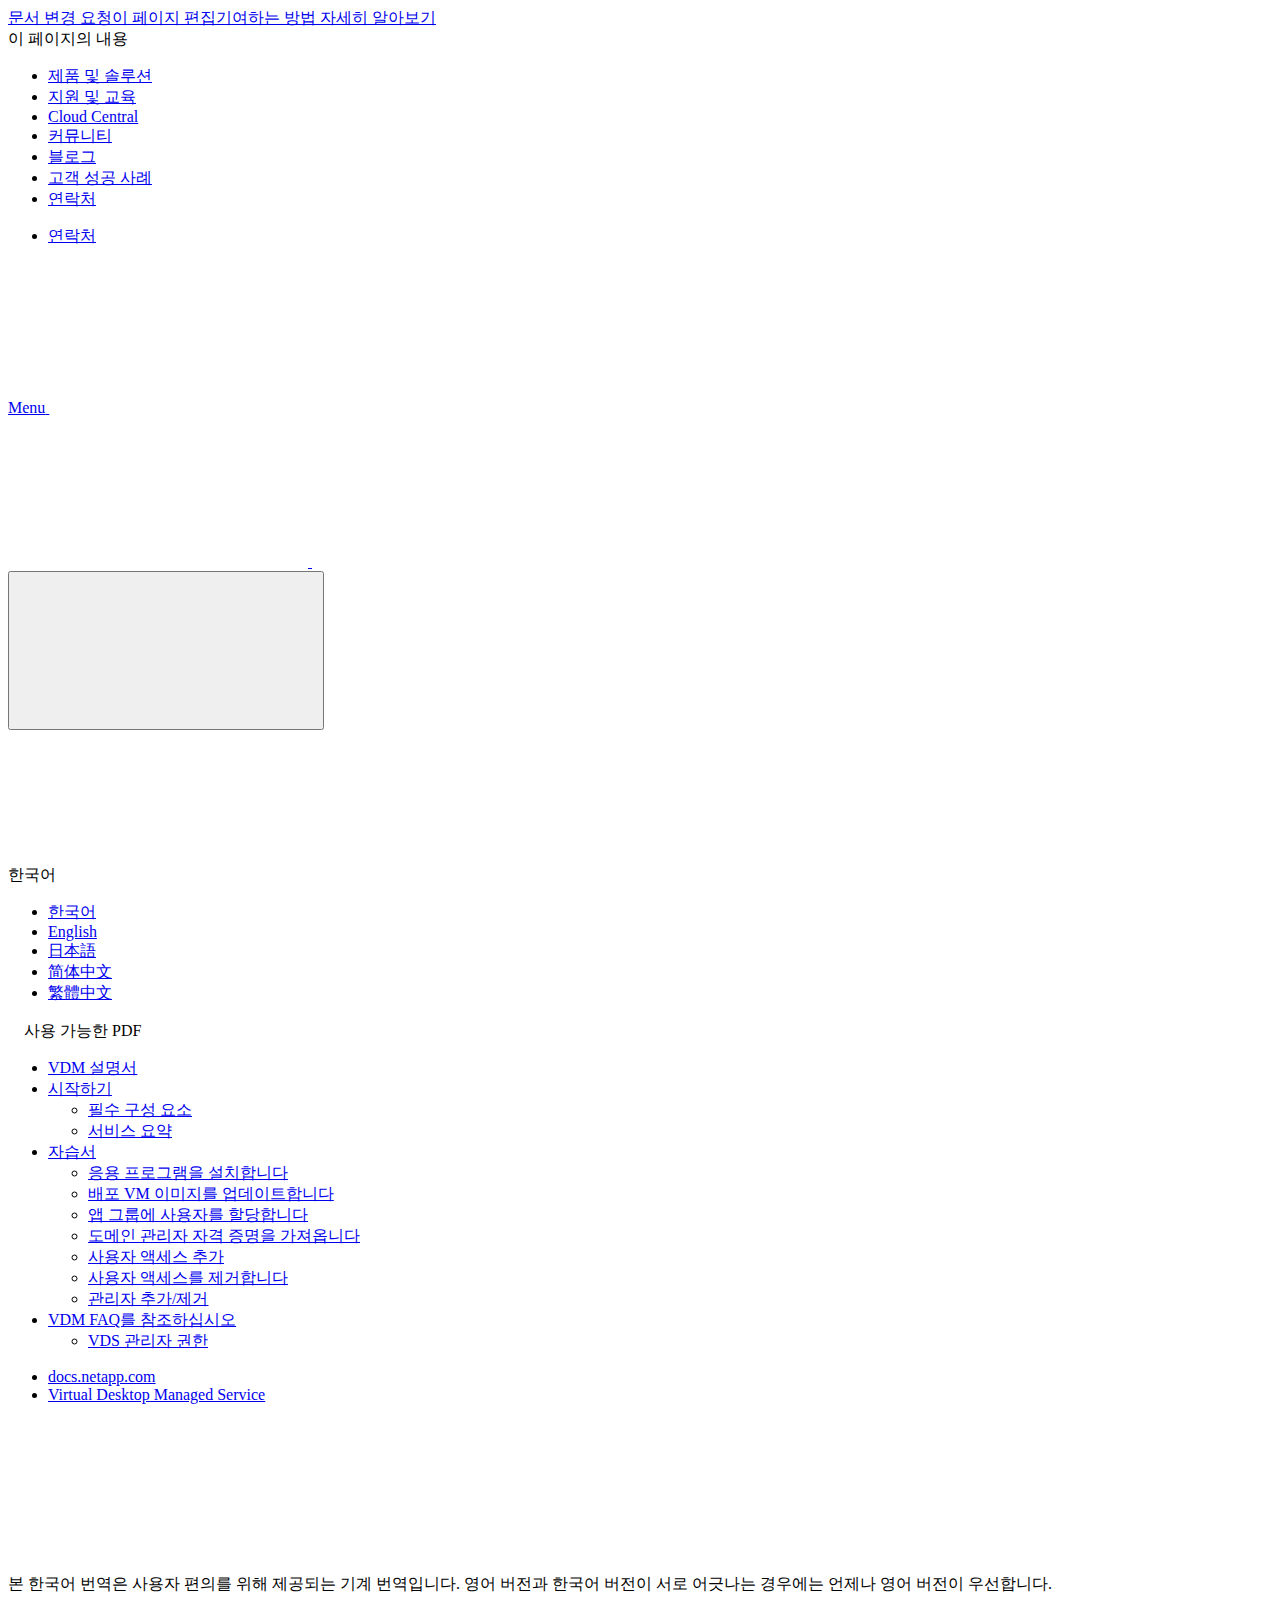
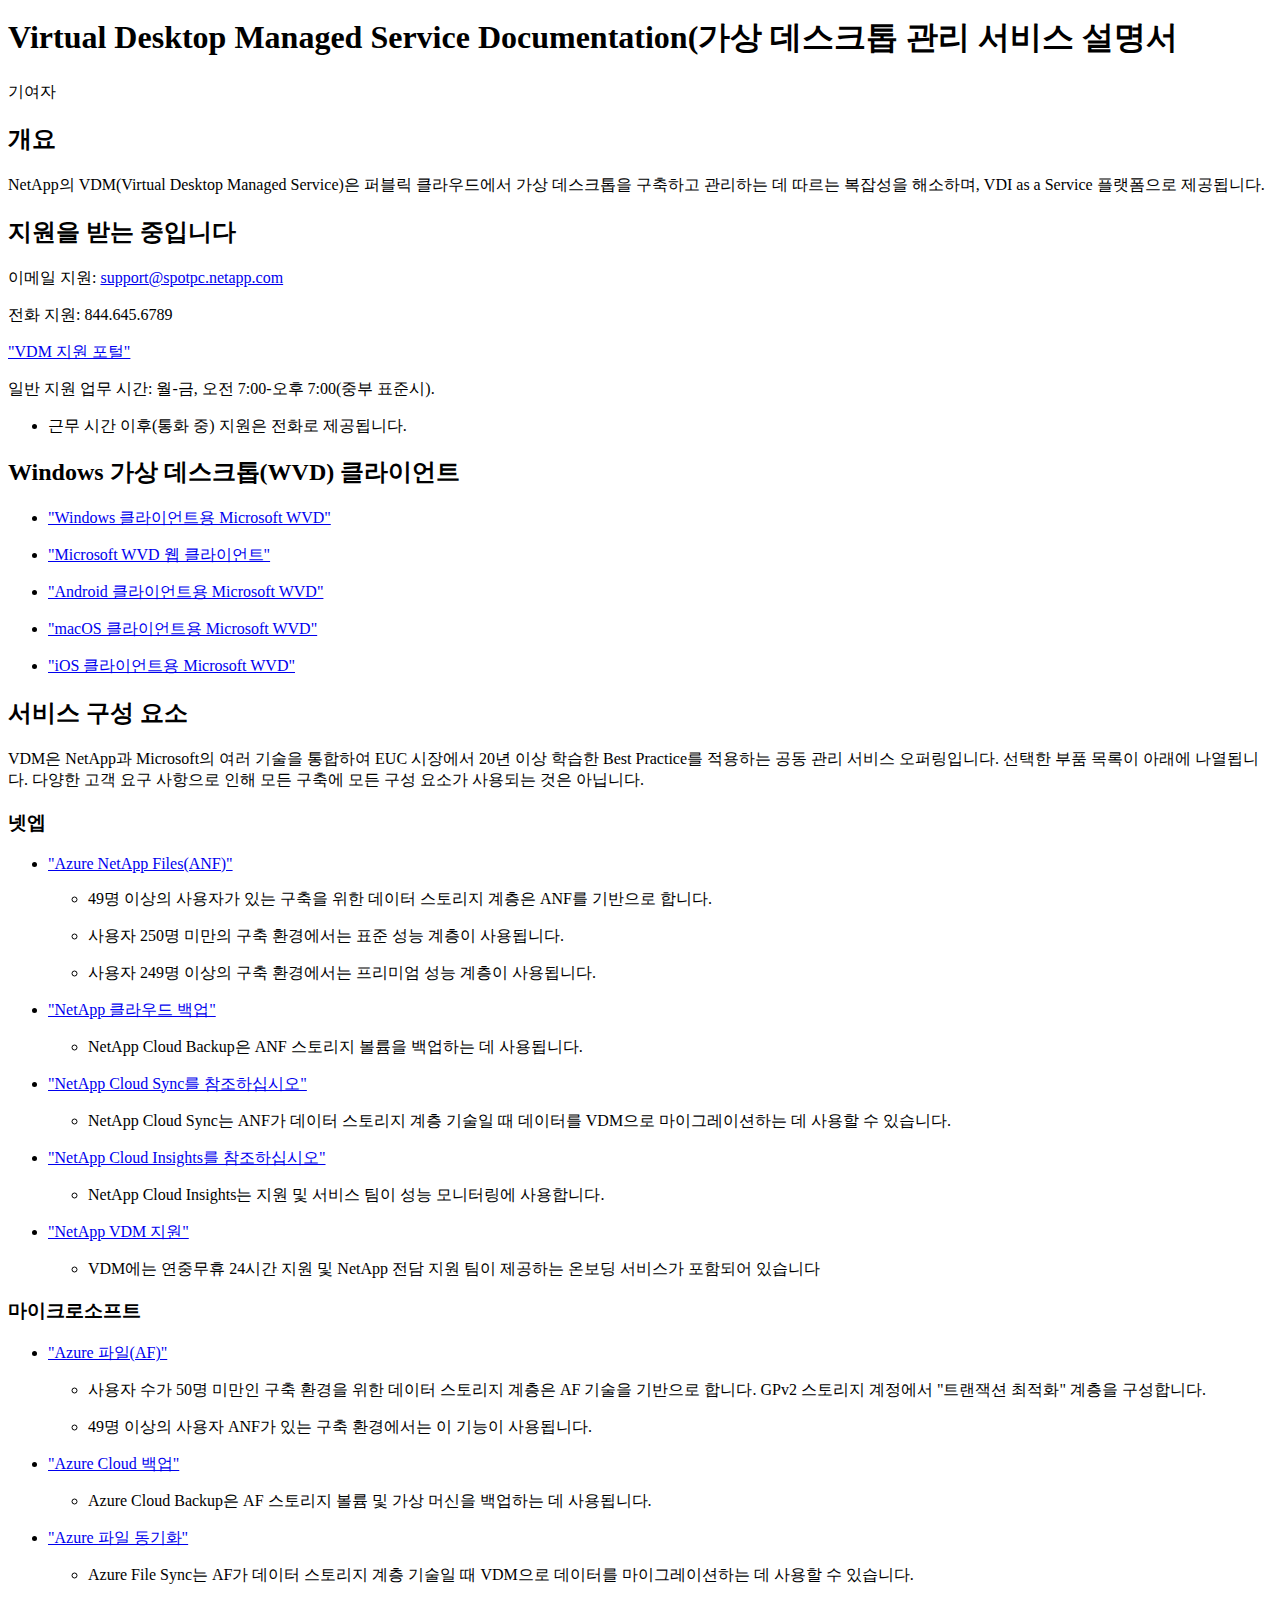
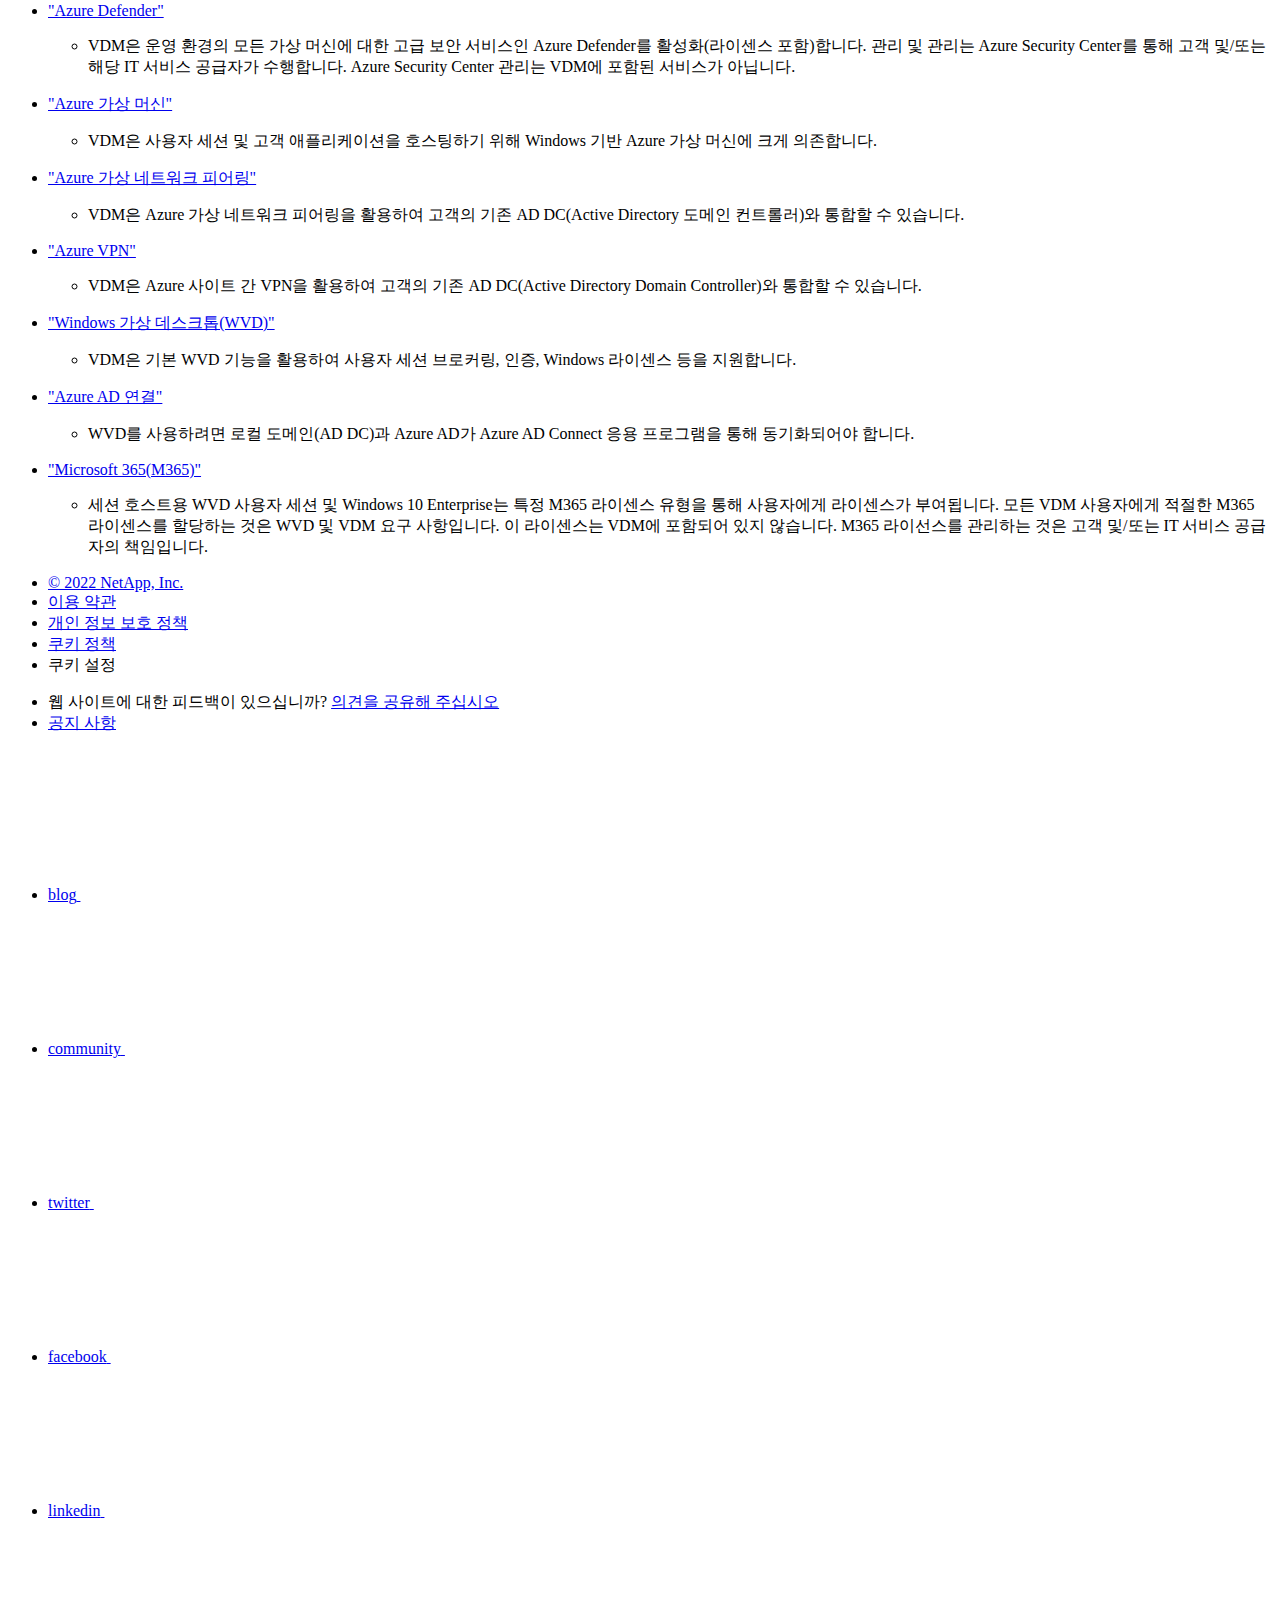
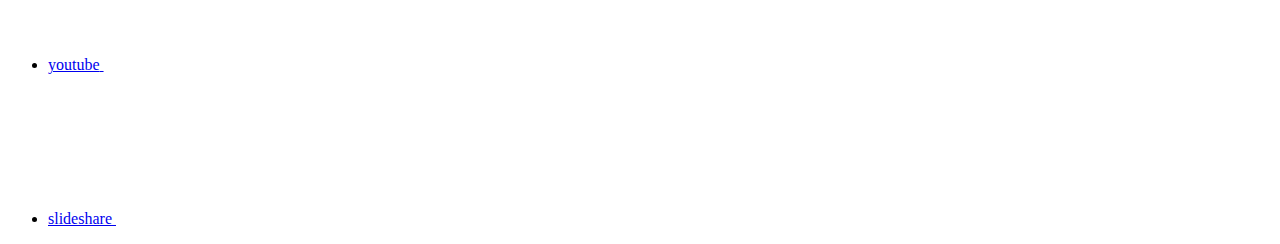
==== commit e75ac43b: "Deploying to gh-pages from  @ 7f77c6cd0b736eba2863cfd2c2aa15e80fa39052 🚀" ====
--- a/index.html
+++ b/index.html
@@ -169,7 +169,7 @@
   
   <!-- Start Page Toolbar -->
   
-  <div class="page-nav-toolbar"><div class="page-nav-contribute"><a target="_blank" href="https://github.com/NetAppDocs/virtual-desktop-managed-service/issues/new?body=Page%3A%20[Virtual Desktop Managed Service Documentation(가상 데스크톱 관리 서비스 설명서](https://docs.netapp.com/ko-kr/virtual-desktop-managed-service/index.html)" class="page-nav-contribute-link" role="button"><img src="/ko-kr/virtual-desktop-managed-service/images/discuss-sm.svg" class="github-icon" />문서 변경 요청</a><a target="_blank" href="https://github.com/NetAppDocs/virtual-desktop-managed-service/blob/main/index.adoc" class="page-nav-contribute-link" role="button"><img src="/ko-kr/virtual-desktop-managed-service/images/edit-sm.svg" class="github-icon" />이 페이지 편집</a><a target="_blank" href="https://docs.netapp.com/us-en/contribute/" class="page-nav-contribute-link"  ><img src="/ko-kr/virtual-desktop-managed-service/images/article-sm.svg" class="github-icon" />기여하는 방법 자세히 알아보기</a></div>
+  <div class="page-nav-toolbar"><div class="page-nav-contribute"><a target="_blank" href="https://github.com/NetAppDocs/virtual-desktop-managed-service/issues/new?body=Page%3A%20[Virtual Desktop Managed Service Documentation(가상 데스크톱 관리 서비스 설명서](https://docs.netapp.com/ko-kr/virtual-desktop-managed-service/index.html)" class="page-nav-contribute-link" role="button"><img src="/ko-kr/virtual-desktop-managed-service/images/discuss-sm.svg" alt="" class="github-icon" />문서 변경 요청</a><a target="_blank" href="https://github.com/NetAppDocs/virtual-desktop-managed-service/blob/main/index.adoc" class="page-nav-contribute-link" role="button"><img src="/ko-kr/virtual-desktop-managed-service/images/edit-sm.svg" alt="" class="github-icon" />이 페이지 편집</a><a target="_blank" href="https://docs.netapp.com/us-en/contribute/" class="page-nav-contribute-link"  ><img src="/ko-kr/virtual-desktop-managed-service/images/article-sm.svg" alt="" class="github-icon" />기여하는 방법 자세히 알아보기</a></div>
     <div class="page-nav-container">
       <nav class="page-nav-fixed">
         <div class="page-nav-title">이 페이지의 내용</div>
@@ -258,11 +258,13 @@
           <div id="react-search" 
           data-search-html="/ko-kr/virtual-desktop-managed-service/search.html"
           data-type="widget" 
-          data-placeholder="설명서 검색" 
-          data-no-results-found="{query}에 대한 결과를 찾을 수 없음" 
-          data-did-you-mean="{suggestion}을(를) 검색해보십시오." 
-          data-no-results-found-did-you-mean="{query}에 대한 결과를 찾을 수 없습니다. {suggestion}을(를) 검색하려 하셨습니까?" 
-          data-results-found="{hitCount}개의 결과를 찾음"  
+          data-placeholder="설명서 검색"
+          data-no-results-found="{query}에 대한 결과를 찾을 수 없음"
+          data-did-you-mean="{suggestion}을(를) 검색해보십시오."
+          data-no-results-found-did-you-mean="{query}에 대한 결과를 찾을 수 없습니다. {suggestion}을(를) 검색하려 하셨습니까?"
+          data-results-found="{hitCount}개의 결과를 찾음"
+          data-error-message="We're sorry, an issue occurred when fetching your results. Please try again."
+          data-error-reset="Reset Search"
           data-sk-es-pf-indexes=""
           data-flavor=""></div>
           <button class="n-property-bar__search-toggle-button" type="button">
@@ -277,35 +279,27 @@
     </div>
   </div>
   <div class="n-property-bar__toolbar">
-    <!-- Start Language Selector --><div id="ie-i18n" class="n-property-bar__lang-selector">
-      <div id="ie-i18n-menu">
-      <span class="ie-i18n-lang">한국어</span>
-        <button class="ie-i18n-icon-container" type="button">
+    <!-- Start Language Selector --><div id="language-dropdown" class="custom-dropdown custom-dropdown-lang">
+      <div class="custom-dropdown-select custom-dropdown-select-lang">
+      <span class="lang-name">한국어</span>
           <svg class="n-globe__icon" aria-labelledby="title">
             <title>globe</title>
             <use xmlns:xlink="http://www.w3.org/1999/xlink" xlink:href="/ko-kr/virtual-desktop-managed-service/common/svg/sprite.svg#globe"></use>
           </svg>
         </button>
       </div>
-      <div id="n-property-navigation-bar__menu--language-selector" class="ie-i18n-results-container n-menu n-menu--v3 n-menu--is-active" style="display: none;">
-        <div class="n-language-selector-menu">
-          <ul class="n-menu__list">
-            <li class="n-menu__list-column">
-              <ul class="n-menu__list"><li class="n-menu__list-item n-menu__list-item--level-1">
-                  <a href="https://docs.netapp.com/us-en/virtual-desktop-managed-service/index.html" class="n-menu__header-text"><span translate="no" class="notranslate">English</span></a>
-                </li><li class="n-menu__list-item n-menu__list-item--level-1">
-                  <a href="https://docs.netapp.com/ja-jp/virtual-desktop-managed-service/index.html" class="n-menu__header-text"><span translate="no" class="notranslate">日本語</span></a>
-                </li><li class="n-menu__list-item n-menu__list-item--level-1">
-                  <a href="https://docs.netapp.com/ko-kr/virtual-desktop-managed-service/index.html" class="n-menu__header-text"><span translate="no" class="notranslate">한국어</span></a>
-                </li><li class="n-menu__list-item n-menu__list-item--level-1">
-                  <a href="https://docs.netapp.com/zh-cn/virtual-desktop-managed-service/index.html" class="n-menu__header-text"><span translate="no" class="notranslate">简体中文</span></a>
-                </li><li class="n-menu__list-item n-menu__list-item--level-1">
-                  <a href="https://docs.netapp.com/zh-tw/virtual-desktop-managed-service/index.html" class="n-menu__header-text"><span translate="no" class="notranslate">繁體中文</span></a>
-                </li></ul>
-            </li>
-          </ul>
-        </div>
-      </div>
+
+      <ul class="custom-dropdown-menu"><li>
+          <a href="https://docs.netapp.com/ko-kr/virtual-desktop-managed-service/index.html" target="_self"><span translate="no" class="notranslate">한국어</span></a>
+        </li><li>
+          <a href="https://docs.netapp.com/us-en/virtual-desktop-managed-service/index.html" target="_self"><span translate="no" class="notranslate">English</span></a>
+        </li><li>
+          <a href="https://docs.netapp.com/ja-jp/virtual-desktop-managed-service/index.html" target="_self"><span translate="no" class="notranslate">日本語</span></a>
+        </li><li>
+          <a href="https://docs.netapp.com/zh-cn/virtual-desktop-managed-service/index.html" target="_self"><span translate="no" class="notranslate">简体中文</span></a>
+        </li><li>
+          <a href="https://docs.netapp.com/zh-tw/virtual-desktop-managed-service/index.html" target="_self"><span translate="no" class="notranslate">繁體中文</span></a>
+        </li></ul>
     </div><!-- End Language Selector -->
 
     <div class="n-property-bar__cta"></div>
@@ -349,7 +343,7 @@
   <div class="col-md-3" id="sidebar-height">
       <div class="n-pdf-header">
   <a id="toggleButtonPdf" class="n-pdf-button" type="button">
-    <img src="/ko-kr/virtual-desktop-managed-service/images/pdf.png" width="16" height="16"/>사용 가능한 PDF<span>
+    <img src="/ko-kr/virtual-desktop-managed-service/images/pdf.png" alt="" width="16" height="16"/>사용 가능한 PDF<span>
     </span>
   </a>
 </div>
@@ -359,15 +353,8 @@
         
         
         <a target="_blank" href="/ko-kr/virtual-desktop-managed-service/pdfs/fullsite-sidebar/Virtual_Desktop_Managed_Service_Documentation_가상_데스크톱_관리_서비스_설명서.pdf" >
-          <img src="/ko-kr/virtual-desktop-managed-service/images/pdf.png" width="16" height="16"/>이 문서 사이트의 PDF</a>
-    <ul class="subfolders" style="display:none;"><li class="active pdf-hide">
-  <a target="_blank" href="/ko-kr/virtual-desktop-managed-service/pdfs/pages/index.pdf" >
-    <img src="/ko-kr/virtual-desktop-managed-service/images/pdf.png" width="16" height="16"/>
-    PDF of this page
-  </a>
-</li>
-
-</ul>
+          <img src="/ko-kr/virtual-desktop-managed-service/images/pdf.png" alt="" width="16" height="16"/>이 문서 사이트의 PDF</a>
+    <ul class="subfolders" id="pdf-remove" style="display:none;"><li class="active"></li></ul>
   
 
 
@@ -383,7 +370,7 @@
               href="/ko-kr/virtual-desktop-managed-service/pdfs/sidebar/시작하기.pdf" 
             
           >
-            <img src="/ko-kr/virtual-desktop-managed-service/images/pdf.png" width="16" height="16"/>
+            <img src="/ko-kr/virtual-desktop-managed-service/images/pdf.png" alt="" width="16" height="16"/>
             시작하기
           </a>
           
@@ -391,8 +378,6 @@
 
 
 
-
-          
         </li>
       </ul>
     
@@ -412,7 +397,7 @@
               href="/ko-kr/virtual-desktop-managed-service/pdfs/sidebar/자습서.pdf" 
             
           >
-            <img src="/ko-kr/virtual-desktop-managed-service/images/pdf.png" width="16" height="16"/>
+            <img src="/ko-kr/virtual-desktop-managed-service/images/pdf.png" alt="" width="16" height="16"/>
             자습서
           </a>
           
@@ -430,8 +415,6 @@
 
 
 
-
-          
         </li>
       </ul>
     
@@ -451,25 +434,22 @@
               href="/ko-kr/virtual-desktop-managed-service/pdfs/sidebar/VDM_FAQ를_참조하십시오.pdf" 
             
           >
-            <img src="/ko-kr/virtual-desktop-managed-service/images/pdf.png" width="16" height="16"/>
+            <img src="/ko-kr/virtual-desktop-managed-service/images/pdf.png" alt="" width="16" height="16"/>
             VDM FAQ를 참조하십시오
           </a>
           
 
 
-
-          
         </li>
       </ul>
     
 
   
 
-
 </li></ul>
   <div class="zip-pdf-link-container" style="display: none;">   
     <a href="#" id="zipPdf">
-      <img src="/ko-kr/virtual-desktop-managed-service/images/pdf-zip.png" width="16" height="16"/>
+      <img src="/ko-kr/virtual-desktop-managed-service/images/pdf-zip.png" alt="" width="16" height="16"/>
       <pre>별도의 PDF 문서 모음<span class="zip-size"></span></pre>
     </a><div id="zip-link-popup" class="hide">
     <div class="inner-modal">
@@ -502,7 +482,7 @@
     $("#toggleContainerPdf").toggle('display');
     $(".n-pdf-body-container .zip-pdf-link-container").toggle('display');
   });
-</script><div class="sidebar-nav-container">
+</script><div class="sidebar-nav-container" id="mysidebardiv">
   <ul id="mysidebar" class="nav"><li class="  active "><a class="na-navbar-padding" href="/ko-kr/virtual-desktop-managed-service/index.html">
         VDM 설명서
       </a></li><li class="subfolders "><a href="#">
@@ -595,6 +575,9 @@
 <p class="page-details">
   
 
+<span>기여자
+</span>
+
 
 </p>
 
@@ -981,4 +964,5 @@
     </script>
     <script src='/ko-kr/virtual-desktop-managed-service/js/www-ntap.js'></script>
     <script src='/ko-kr/virtual-desktop-managed-service/js/tabbed-blocks.js'></script>
+    <script src='/ko-kr/virtual-desktop-managed-service/js/sidebar.js'></script>
   </body></html>
